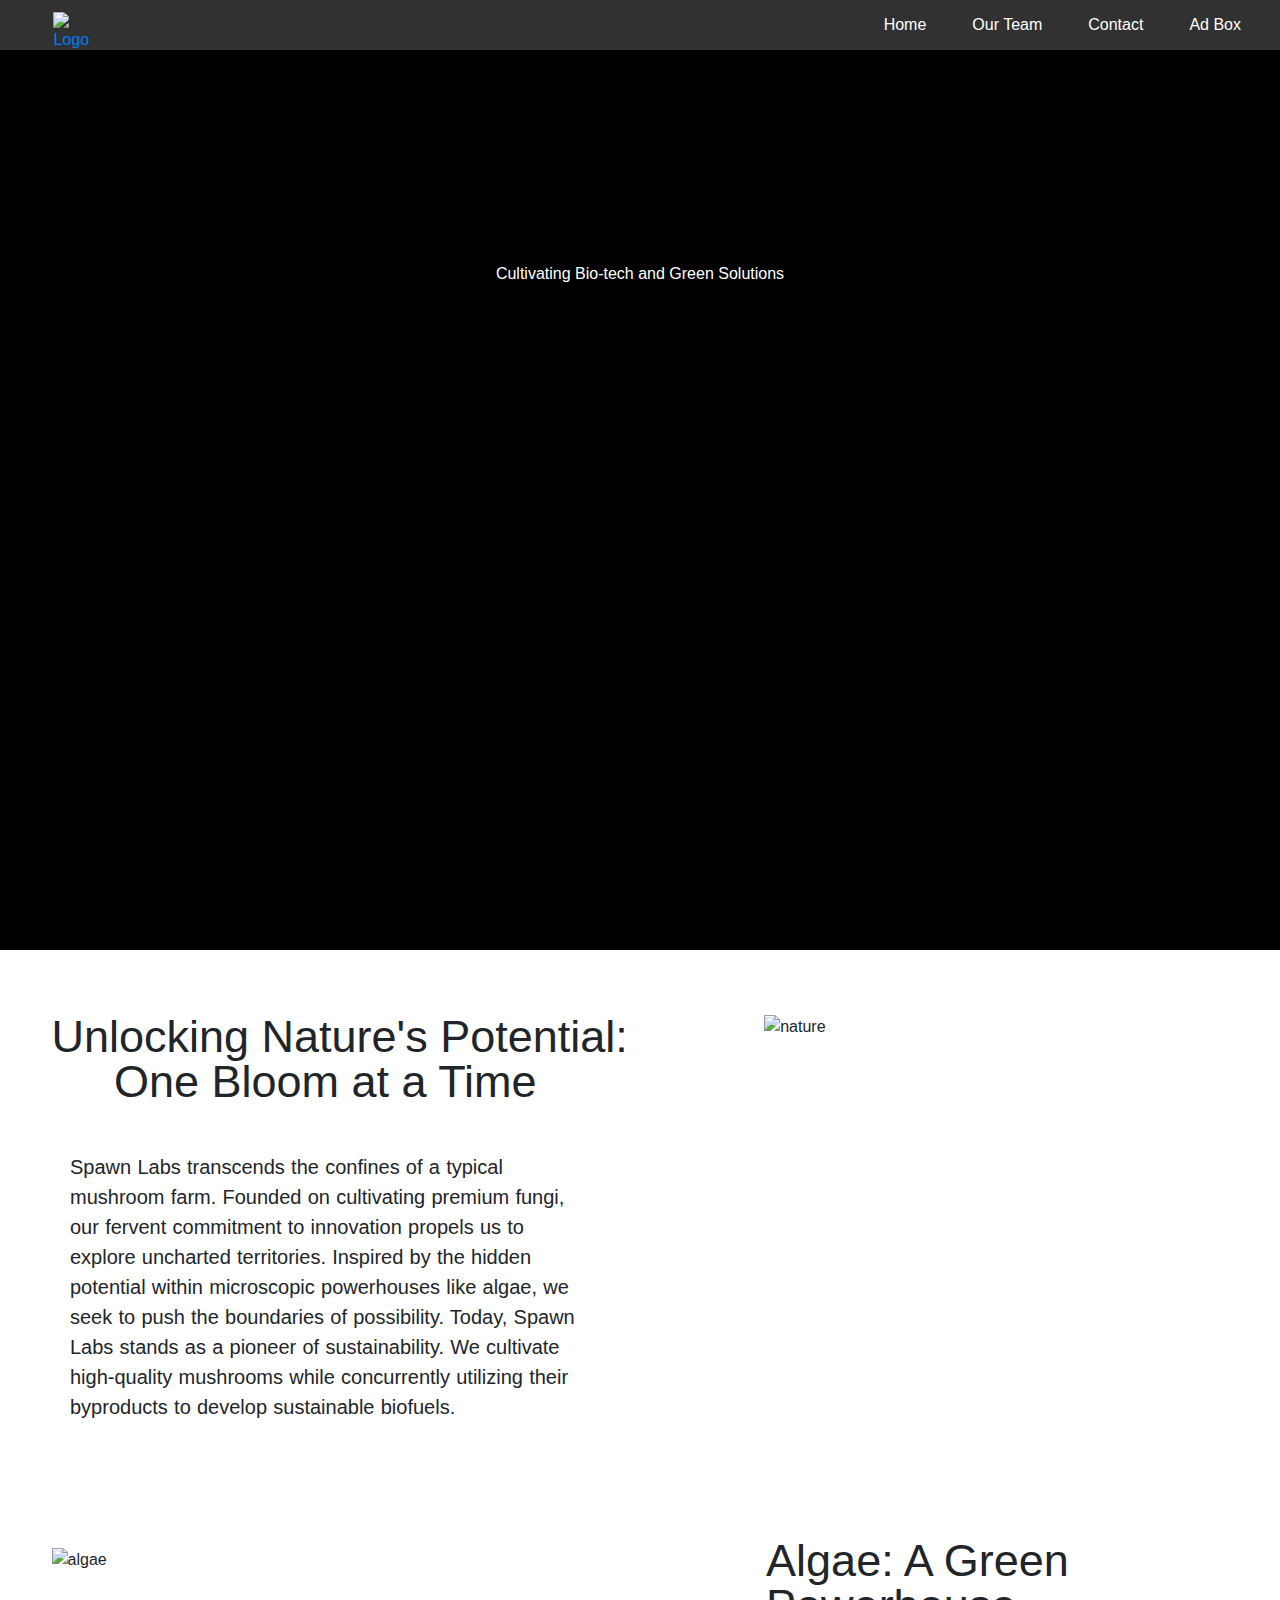
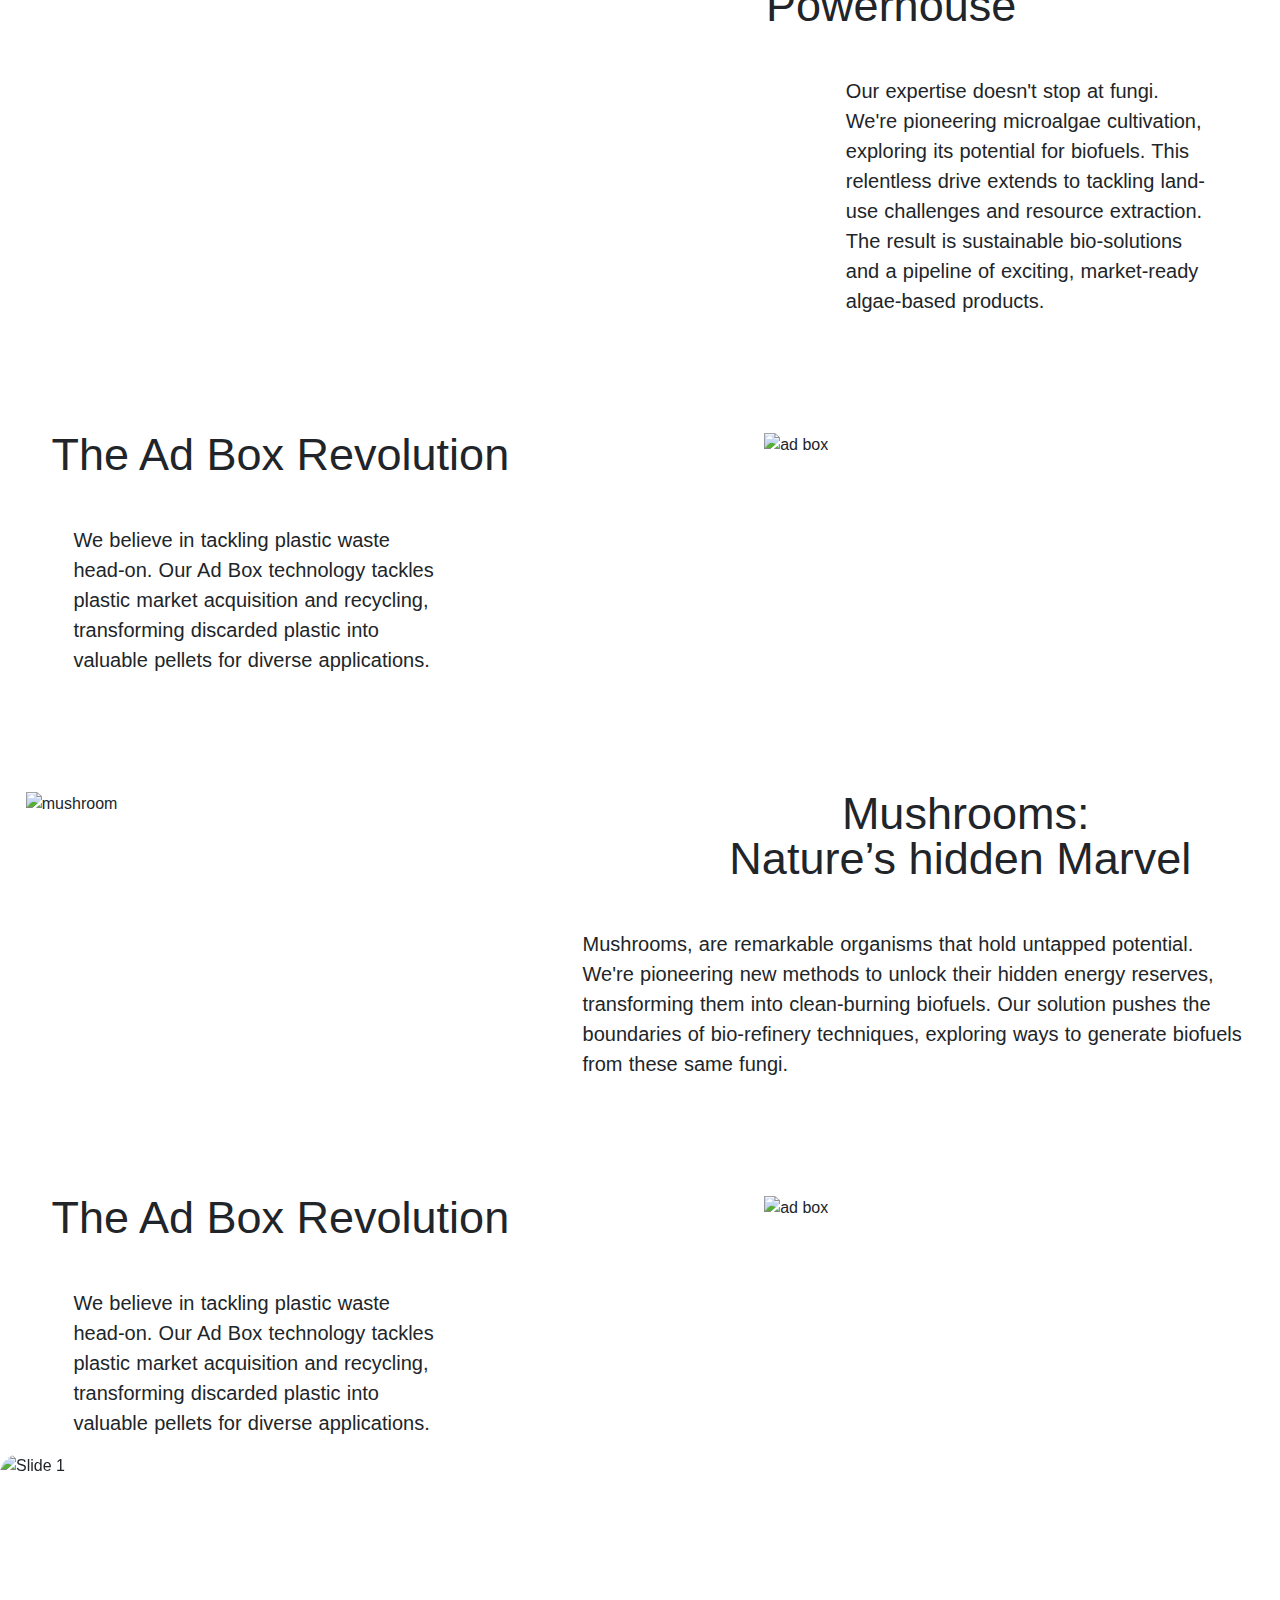
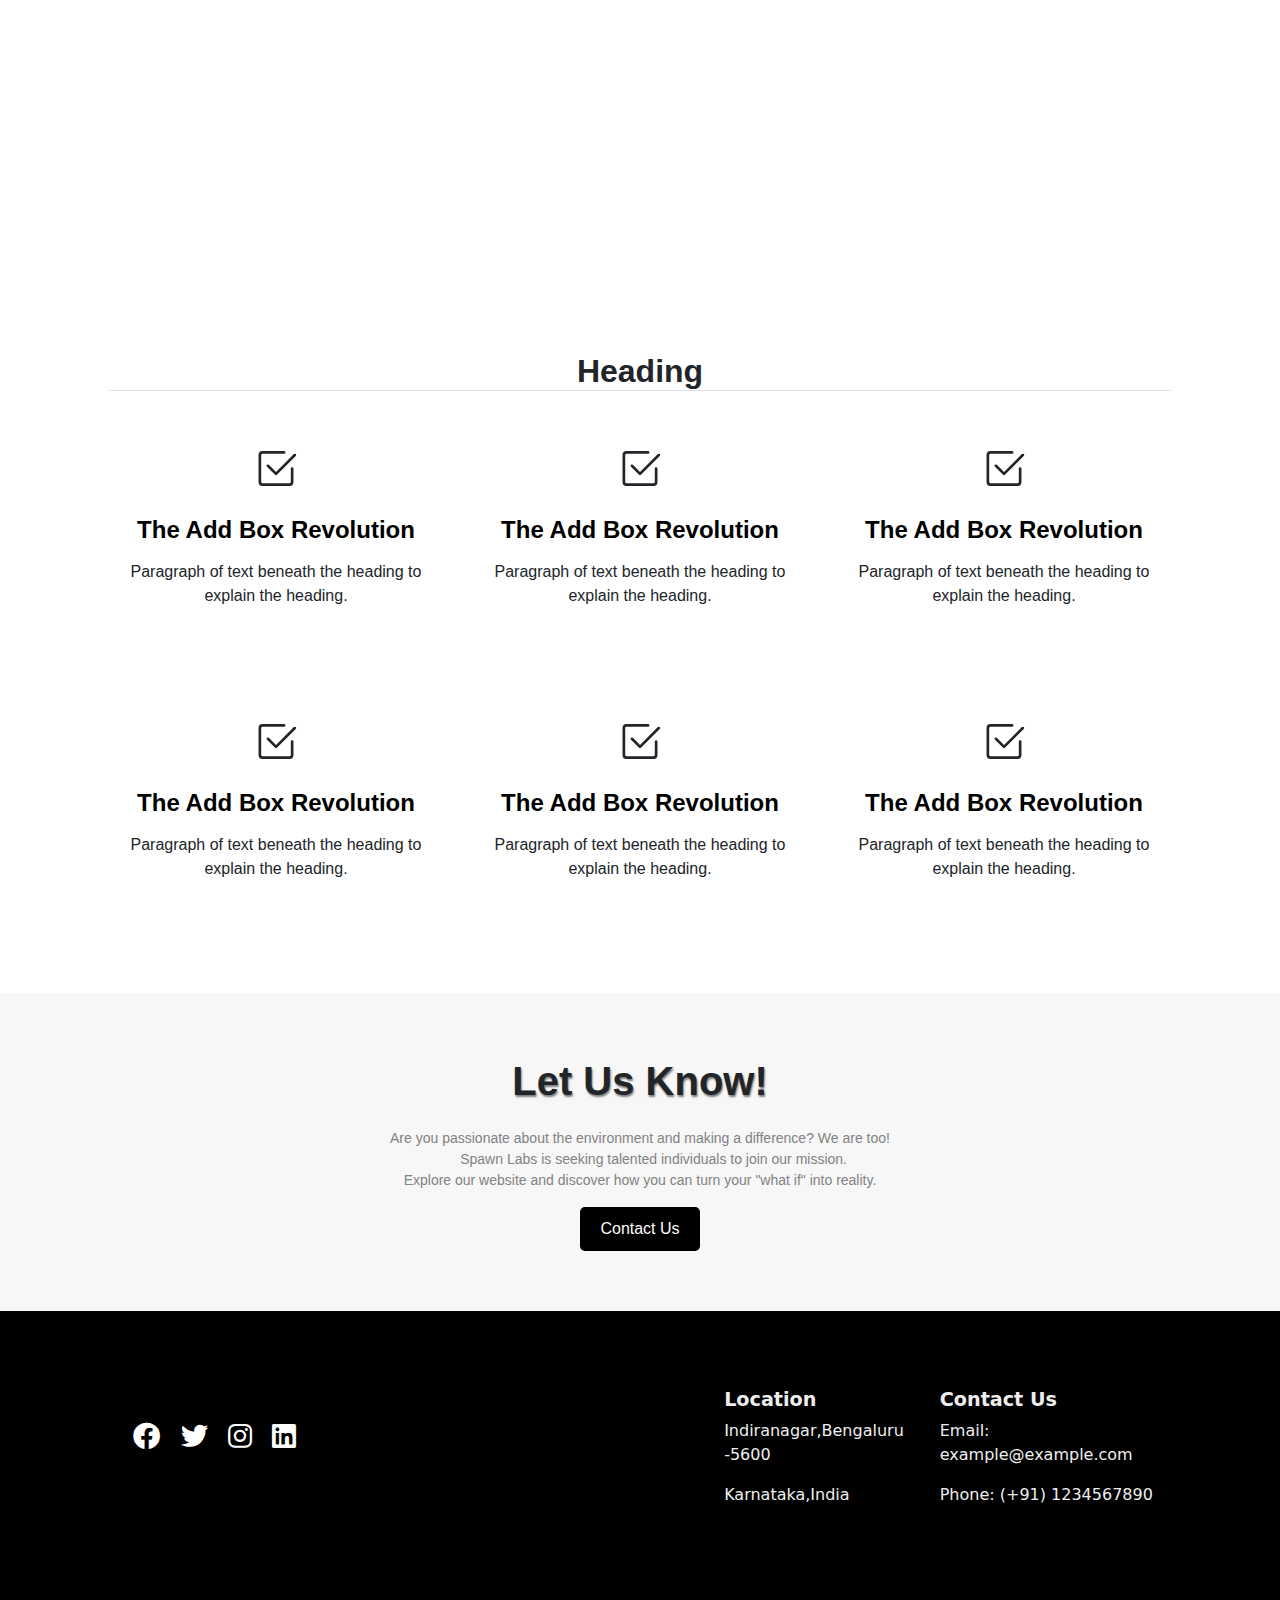
==== Spawn-Labs-master/index.html @ d66b2ddc "Merge pull request #2 from Aayush-Pandey05/main" ====
<!DOCTYPE html>
<html lang="en">

<head>
  <meta charset="UTF-8">
  <meta name="viewport" content="width=device-width, initial-scale=1.0">
  <title>Spawn Labs - Organic Mushrooms</title>
  <link href="https://cdn.jsdelivr.net/npm/bootstrap@5.3.3/dist/css/bootstrap.min.css" rel="stylesheet"
    integrity="sha384-QWTKZyjpPEjISv5WaRU9OFeRpok6YctnYmDr5pNlyT2bRjXh0JMhjY6hW+ALEwIH" crossorigin="anonymous">
  <link rel="stylesheet" href="main.css">
  <link href="https://cdn.jsdelivr.net/npm/tailwindcss@2.2.7/dist/tailwind.min.css" rel="stylesheet">
  <link rel="stylesheet" href="https://cdnjs.cloudflare.com/ajax/libs/font-awesome/5.15.4/css/all.min.css">
  <link rel="stylesheet" href="https://cdnjs.cloudflare.com/ajax/libs/animate.css/4.1.1/animate.min.css">
  <link rel="stylesheet" href="footer.cs">
  <link href="https://cdn.jsdelivr.net/npm/bootstrap@5.3.3/dist/css/bootstrap.min.css" rel="stylesheet" 
    integrity="sha384-QWTKZyjpPEjISv5WaRU9OFeRpok6YctnYmDr5pNlyT2bRjXh0JMhjY6hW+ALEwIH" crossorigin="anonymous">
  <link rel="stylesheet" href="landing.css">
  <link rel="stylesheet" href="https://stackpath.bootstrapcdn.com/bootstrap/4.5.2/css/bootstrap.min.css">
  <link rel="stylesheet" href="stylesheet.css" />

</head>

<body>

  <!-- Header Section -->
  <div class="nav">
    <nav class="navbar">
        <a href="index.html" class="navbar-logo">
            <img src="images/spawn_lab_icon.png" alt="Logo">
        </a>
        <div class="nav-links">
            <a href="index.html">Home</a>
            
            <a href="meetTeam.html">Our Team</a>
            <a href="contactus.html">Contact</a>
            <a href="adbox.html">Ad Box</a>

        </div>
    </nav>
</div>

  <!-- Hero Section -->
  <section class="main" style="background-color: black;">
    <div class="logo">
      <img src="./images/spawn labs logo.png" alt="" class="img">
    </div>
    <div class="main_text">
      <div class="container mx-auto text-white text-center">
        <p class="text-4xl animate__animated animate__fadeInDown">Cultivating Bio-tech and Green Solutions</p>
        <!-- <button class="bg-green-500 hover:bg-green-600 text-white font-bold py-2 px-4 mt-4 rounded">Get Started</button> -->
      </div>
    </div>
  </section>

  <!-- Feature Section -->
  <div class="feature-section">
    <div class="row featurette nature-cont">
      <div class="col-md-7  nature-potential">
        <h2 class="featurette-heading fw-normal lh-1">
          Unlocking Nature's Potential:<br>&nbsp;&nbsp;&nbsp;&nbsp;&nbsp;One Bloom at a Time</br>
        </h2>
        <p class="lead nature-para">
          Spawn Labs transcends the confines of a typical mushroom farm. Founded
          on cultivating premium fungi, our fervent commitment to innovation
          propels us to explore uncharted territories. Inspired by the hidden
          potential within microscopic powerhouses like algae, we seek to push
          the boundaries of possibility. Today, Spawn Labs stands as a pioneer
          of sustainability. We cultivate high-quality mushrooms while
          concurrently utilizing their byproducts to develop sustainable
          biofuels.
        </p>
      </div>
      <div class="col-md-5">
        <img src="/Spawn-Labs-Tech/Spawn-Labs-master/images/unlocking nature's potential.png" alt="nature">
      </div>
    </div>
    <div class="row featurette algae-powerhouse">
      <div class="col-md-7 order-md-2 ">
        <h2 class="featurette-heading fw-normal lh-1">Algae: A Green Powerhouse</h2>
        <p class="lead algae">Our expertise doesn't stop at fungi. We're pioneering microalgae cultivation, exploring
          its
          potential for biofuels. This relentless drive extends to tackling land-use challenges and resource extraction.
          The result is sustainable bio-solutions and a pipeline of exciting, market-ready algae-based products.</p>
      </div>
      <div class="col-md-5 order-md-1">
        <img class="picalgae" src="./images/algae.png" alt="algae">
      </div>
    </div>
    <div class="row featurette add-cont">
      <div class="col-md-7 add-box">
        <h2 class="featurette-heading fw-normal lh-1">
          The Ad Box Revolution
        </h2>
        <p class="lead ">
          We believe in tackling plastic waste head-on. Our Ad Box technology tackles plastic market acquisition and
          recycling, transforming discarded plastic into valuable pellets for diverse applications.
        </p>
      </div>
      <div class="col-md-5">
        <img src="./images/Plant in a bottle.png" alt="ad box">
      </div>
    </div>
    <div class="row featurette mushroom-cont">
      <div class="col-md-7 order-md-2 mushroom-section">
        <h2 class="featurette-heading fw-normal lh-1">
          &nbsp;&nbsp;&nbsp;&nbsp;&nbsp;&nbsp;&nbsp;&nbsp;&nbsp;Mushrooms:<br>Nature’s hidden Marvel</br></h2>
        <p class="lead mushroom">
          Mushrooms, are remarkable organisms that hold untapped potential. We're pioneering new methods to unlock their
          hidden energy reserves, transforming them into clean-burning biofuels. Our solution pushes the boundaries of
          bio-refinery techniques, exploring ways to generate biofuels from these same fungi.</p>
      </div>
      <div class="col-md-5 order-md-1">
        <img src="./images/mushroom.png" alt="mushroom" class="mushroom_image">
      </div>
    </div>
  </div>
  <div class="row featurette add-cont">
    <div class="col-md-7 add-box">
      <h2 class="featurette-heading fw-normal lh-1">
        The Ad Box Revolution
      </h2>
      <p class="lead ">
        We believe in tackling plastic waste head-on. Our Ad Box technology tackles plastic market acquisition and
        recycling, transforming discarded plastic into valuable pellets for diverse applications.
      </p>
    </div>
    <div class="col-md-5">
      <img src="./images/" alt="ad box">
    </div>
  </div>

  <!-- carousel -->
  <div
      id="carouselExampleIndicators"
      class="carousel slide"
      data-ride="carousel"
    >
      <div class="carousel-inner">
        <div class="carousel-item active">
          <img
            class="d-block w-100"
            src="https://via.placeholder.com/1200x600?text=Slide+1"
            alt="Slide 1"
          />
        </div>
        <div class="carousel-item">
          <img
            class="d-block w-100"
            src="https://via.placeholder.com/1200x600?text=Slide+2"
            alt="Slide 2"
          />
        </div>
        <div class="carousel-item">
          <img
            class="d-block w-100"
            src="https://via.placeholder.com/1200x600?text=Slide+3"
            alt="Slide 3"
          />
        </div>
      </div>
      <a
        class="carousel-control-prev"
        href="#carouselExampleIndicators"
        role="button"
        data-slide="prev"
      >
        <span class="carousel-control-prev-icon" aria-hidden="true"></span>
        <span class="sr-only">Previous</span>
      </a>
      <a
        class="carousel-control-next"
        href="#carouselExampleIndicators"
        role="button"
        data-slide="next"
      >
        <span class="carousel-control-next-icon" aria-hidden="true"></span>
        <span class="sr-only">Next</span>
      </a>
    </div>

    <!-- Bootstrap JS -->
    <script src="https://code.jquery.com/jquery-3.5.1.slim.min.js"></script>
    <script src="https://cdn.jsdelivr.net/npm/@popperjs/core@2.5.4/dist/umd/popper.min.js"></script>
    <script src="https://stackpath.bootstrapcdn.com/bootstrap/4.5.2/js/bootstrap.min.js"></script>
    <!-- Custom JS -->
    <script src="script.js"></script>


  <!-- Testimonial Section -->
  <div style="display: block;">
    <div class="container" style="background-color:white;">
      <div class="container px-4 py-5 text-center" id="icon-grid">
        <h2 class=" fw-bold border-bottom">Heading</h2>

        <div class="row row-cols-1 row-cols-md-3 g-4 py-5">
          <div class="col text-center d-flex flex-column align-items-center">
            <svg xmlns="http://www.w3.org/2000/svg" width="44" height="43" fill="currentColor"
              class="bi bi-check2-square mb-3" viewBox="0 0 16 16">
              <path
                d="M3 14.5A1.5 1.5 0 0 1 1.5 13V3A1.5 1.5 0 0 1 3 1.5h8a.5.5 0 0 1 0 1H3a.5.5 0 0 0-.5.5v10a.5.5 0 0 0 .5.5h10a.5.5 0 0 0 .5-.5V8a.5.5 0 0 1 1 0v5a1.5 1.5 0 0 1-1.5 1.5z" />
              <path
                d="m8.354 10.354 7-7a.5.5 0 0 0-.708-.708L8 9.293 5.354 6.646a.5.5 0 1 0-.708.708l3 3a.5.5 0 0 0 .708 0" />
            </svg>
            <div style="padding-top: 10px;">
              <h3 style="padding-bottom: 15px;" class="fw-bold mb-0 fs-4 text-body-emphasis">The Add Box Revolution</h3>
              <p>Paragraph of text beneath the heading to explain the heading.</p>
            </div>
          </div>
          <div class="col text-center d-flex flex-column align-items-center">
            <svg xmlns="http://www.w3.org/2000/svg" width="44" height="43" fill="currentColor"
              class="bi bi-check2-square mb-3" viewBox="0 0 16 16">
              <path
                d="M3 14.5A1.5 1.5 0 0 1 1.5 13V3A1.5 1.5 0 0 1 3 1.5h8a.5.5 0 0 1 0 1H3a.5.5 0 0 0-.5.5v10a.5.5 0 0 0 .5.5h10a.5.5 0 0 0 .5-.5V8a.5.5 0 0 1 1 0v5a1.5 1.5 0 0 1-1.5 1.5z" />
              <path
                d="m8.354 10.354 7-7a.5.5 0 0 0-.708-.708L8 9.293 5.354 6.646a.5.5 0 1 0-.708.708l3 3a.5.5 0 0 0 .708 0" />
            </svg>
            <div style="padding-top: 10px;">
              <h3 style="padding-bottom: 15px;" class="fw-bold mb-0 fs-4 text-body-emphasis">The Add Box Revolution</h3>
              <p>Paragraph of text beneath the heading to explain the heading.</p>
            </div>
          </div>
          <div class="col text-center d-flex flex-column align-items-center">
            <svg xmlns="http://www.w3.org/2000/svg" width="44" height="43" fill="currentColor"
              class="bi bi-check2-square mb-3" viewBox="0 0 16 16">
              <path
                d="M3 14.5A1.5 1.5 0 0 1 1.5 13V3A1.5 1.5 0 0 1 3 1.5h8a.5.5 0 0 1 0 1H3a.5.5 0 0 0-.5.5v10a.5.5 0 0 0 .5.5h10a.5.5 0 0 0 .5-.5V8a.5.5 0 0 1 1 0v5a1.5 1.5 0 0 1-1.5 1.5z" />
              <path
                d="m8.354 10.354 7-7a.5.5 0 0 0-.708-.708L8 9.293 5.354 6.646a.5.5 0 1 0-.708.708l3 3a.5.5 0 0 0 .708 0" />
            </svg>
            <div style="padding-top: 10px;">
              <h3 style="padding-bottom: 15px;" class="fw-bold mb-0 fs-4 text-body-emphasis">The Add Box Revolution</h3>
              <p>Paragraph of text beneath the heading to explain the heading.</p>
            </div>
          </div>
        </div>

        <div class="row row-cols-1 row-cols-md-3 g-4 py-5">
          <div class="col text-center d-flex flex-column align-items-center">
            <svg xmlns="http://www.w3.org/2000/svg" width="44" height="43" fill="currentColor"
              class="bi bi-check2-square mb-3" viewBox="0 0 16 16">
              <path
                d="M3 14.5A1.5 1.5 0 0 1 1.5 13V3A1.5 1.5 0 0 1 3 1.5h8a.5.5 0 0 1 0 1H3a.5.5 0 0 0-.5.5v10a.5.5 0 0 0 .5.5h10a.5.5 0 0 0 .5-.5V8a.5.5 0 0 1 1 0v5a1.5 1.5 0 0 1-1.5 1.5z" />
              <path
                d="m8.354 10.354 7-7a.5.5 0 0 0-.708-.708L8 9.293 5.354 6.646a.5.5 0 1 0-.708.708l3 3a.5.5 0 0 0 .708 0" />
            </svg>
            <div style="padding-top: 10px;">
              <h3 style="padding-bottom: 15px;" class="fw-bold mb-0 fs-4 text-body-emphasis">The Add Box Revolution</h3>
              <p>Paragraph of text beneath the heading to explain the heading.</p>
            </div>
          </div>
          <div class="col text-center d-flex flex-column align-items-center">
            <svg xmlns="http://www.w3.org/2000/svg" width="44" height="43" fill="currentColor"
              class="bi bi-check2-square mb-3" viewBox="0 0 16 16">
              <path
                d="M3 14.5A1.5 1.5 0 0 1 1.5 13V3A1.5 1.5 0 0 1 3 1.5h8a.5.5 0 0 1 0 1H3a.5.5 0 0 0-.5.5v10a.5.5 0 0 0 .5.5h10a.5.5 0 0 0 .5-.5V8a.5.5 0 0 1 1 0v5a1.5 1.5 0 0 1-1.5 1.5z" />
              <path
                d="m8.354 10.354 7-7a.5.5 0 0 0-.708-.708L8 9.293 5.354 6.646a.5.5 0 1 0-.708.708l3 3a.5.5 0 0 0 .708 0" />
            </svg>
            <div style="padding-top: 10px;">
              <h3 style="padding-bottom: 15px;" class="fw-bold mb-0 fs-4 text-body-emphasis">The Add Box Revolution</h3>
              <p> Paragraph of text beneath the heading to explain the heading.</p>
            </div>
          </div>
          <div class="col text-center d-flex flex-column align-items-center">
            <svg xmlns="http://www.w3.org/2000/svg" width="44" height="43" fill="currentColor"
              class="bi bi-check2-square mb-3" viewBox="0 0 16 16">
              <path
                d="M3 14.5A1.5 1.5 0 0 1 1.5 13V3A1.5 1.5 0 0 1 3 1.5h8a.5.5 0 0 1 0 1H3a.5.5 0 0 0-.5.5v10a.5.5 0 0 0 .5.5h10a.5.5 0 0 0 .5-.5V8a.5.5 0 0 1 1 0v5a1.5 1.5 0 0 1-1.5 1.5z" />
              <path
                d="m8.354 10.354 7-7a.5.5 0 0 0-.708-.708L8 9.293 5.354 6.646a.5.5 0 1 0-.708.708l3 3a.5.5 0 0 0 .708 0" />
            </svg>
            <div style="padding-top: 10px;">
              <h3 style="padding-bottom: 15px;" class="fw-bold mb-0 fs-4 text-body-emphasis ">The Add Box Revolution
              </h3>
              <p>Paragraph of text beneath the heading to explain the heading.</p>
            </div>
          </div>
        </div>
      </div>
    </div>
  </div>
   <!-- let us know -->
  <div class="luk">
    <h1>Let Us Know!</h1>
    <pre>
Are you passionate about the environment and making a difference? We are too!
       Spawn Labs is seeking talented individuals to join our mission.
Explore our website and discover how you can turn your "what if" into reality.
</pre>
    <button>Contact Us</button>
    
    
  </div>

  <!-- Footer Section -->

  <div>
    <div class="footer-main">

      <div class="footer-icons">

          <a href="https://www.facebook.com/" target="blank"><i class="fab fa-facebook"></i></a>
          <a href="https://x.com/" target="blank"><i class="fab fa-twitter"></i></a>
          <a href="https://www.instagram.com/" target="blank"><i class="fab fa-instagram"></i> </a>
          <a href="https://www.linkedin.com/" target="blank"><i class="fab fa-linkedin"></i></a>

      </div>


      <div class="footer-content">
          <div class="footer-box4">
              <h2 class="footer-heading" style="text-align: left;"> Location</h2>
              <p class="footer-details">Indiranagar,Bengaluru -5600</p>
              <p class="footer-details">Karnataka,India</p>
          </div>
          <div class="footer-box5">
              <!-- Add your new content here -->
              <h2 class="footer-heading" style="text-align: left;"> Contact Us</h2>
              <p class="footer-details">Email: example@example.com</p>
              <p class="footer-details">Phone: (+91) 1234567890</p>
          </div>
      </div>
  </div>
  <script src="https://cdn.jsdelivr.net/npm/bootstrap@5.3.3/dist/js/bootstrap.bundle.min.js"
    integrity="sha384-YvpcrYf0tY3lHB60NNkmXc5s9fDVZLESaAA55NDzOxhy9GkcIdslK1eN7N6jIeHz"
    crossorigin="anonymous"></script>
</body>

</html>


</body>

</html>
---- Spawn-Labs-master/landing.css ----
.body {
  overflow-x: hidden;
}
.our-team {
  background-color: #ffffff;
  display: flex;
  flex-direction: row;
  justify-content: center;
  width: 100%;
}

.our-team .overlap-wrapper {
  background-color: #ffffff;
  overflow: hidden;
  width: 1440px;
  height: 1142px;
}

.our-team .overlap {
  position: relative;
  width: 1645px;
  height: 1190px;
  left: -93px;
}

.our-team .rectangle {
  width: 1440px;
  height: 1133px;
  top: 9px;
  left: 93px;
  position: absolute;
  object-fit: cover;
}


.our-team .items {
  display: flex;
  flex-direction: column;
  width: 187px;
  align-items: flex-end;
  justify-content: center;
  gap: var(--variable-collection-spacing-s);
  position: absolute;
  top: 48px;
  left: 811px;
}

.our-team .text-wrapper {
  position: relative;
  align-self: stretch;
  margin-top: -1px;
  font-family: var(--small-text-font-family);
  font-weight: var(--small-text-font-weight);
  color: #ffffff;
  font-size: var(--small-text-font-size);
  letter-spacing: var(--small-text-letter-spacing);
  line-height: var(--small-text-line-height);
  font-style: var(--small-text-font-style);
}

.our-team .div {
  position: relative;
  align-self: stretch;
  font-family: var(--small-text-font-family);
  font-weight: var(--small-text-font-weight);
  color: #ffffff;
  font-size: var(--small-text-font-size);
  letter-spacing: var(--small-text-letter-spacing);
  line-height: var(--small-text-line-height);
  font-style: var(--small-text-font-style);
}

.our-team .items-2 {
  display: flex;
  flex-direction: column;
  width: 187px;
  align-items: flex-end;
  justify-content: center;
  gap: var(--variable-collection-spacing-s);
  position: absolute;
  top: 48px;
  left: 1108px;
}

.our-team .social-icons {
  top: 176px;
  left: 80px;
  display: inline-flex;
  align-items: flex-start;
  gap: var(--variable-collection-spacing-XS);
  position: absolute;
}

.our-team .buttons-icon {
  position: relative;
  width: 40px;
  height: 40px;
  border-radius: 4px;
}

.our-team .icon {
  position: relative;
  width: 24px;
  height: 24px;
  top: 8px;
  left: 8px;
}

.our-team .img {
  position: absolute;
  width: 20px;
  height: 20px;
  top: -72px;
  left: 193px;
}

.our-team .icon-2 {
  position: absolute;
  width: 18px;
  height: 18px;
  top: -71px;
  left: 194px;
}

.our-team .icon-3 {
  position: absolute;
  width: 20px;
  height: 14px;
  top: -69px;
  left: 193px;
}

.our-team .divider {
  position: absolute;
  width: 1280px;
  height: 1px;
  top: 0;
  left: 80px;
  object-fit: cover;
}

.our-team .section {
  display: flex;
  flex-direction: column;
  width: 1951px;
  align-items: flex-start;
  position: absolute;
  top: 911px;
  left: -1279px;
}

.our-team .container {
  position: absolute;
  width: 1951px;
  height: 1000px;
  top: 0;
  left: 0;
}

.our-team .background {
  width: 1920px;
  height: 1000px;
  background-color: #cccccc;
}

.our-team .container-2 {
  position: relative;
  align-self: stretch;
  width: 100%;
  height: 1000px;
}

.our-team .margin {
  display: flex;
  flex-direction: column;
  width: 1450px;
  align-items: flex-start;
  padding: 141px 0px 17px 470px;
  position: absolute;
  top: 0;
  left: 0;
}

.our-team .heading-wrapper {
  display: flex;
  flex-direction: column;
  width: 980px;
  align-items: flex-start;
  position: relative;
  flex: 0 0 auto;
}

.our-team .heading {
  display: flex;
  flex-direction: column;
  align-items: center;
  padding: 0px 320.02px 0px 320px;
  position: relative;
  align-self: stretch;
  width: 100%;
  flex: 0 0 auto;
}

.our-team .text-wrapper-2 {
  position: relative;
  align-self: stretch;
  margin-top: -1px;
  font-family: "Inter", Helvetica;
  font-weight: 400;
  color: #2f2e2e;
  font-size: 47.8px;
  text-align: center;
  letter-spacing: 0;
  line-height: normal;
}

.our-team .horizontal-border-wrapper {
  width: 500px;
  height: 15px;
  padding: 0px 0px 10px 470px;
  top: 232px;
  left: 475px;
  display: flex;
  flex-direction: column;
  align-items: flex-start;
  position: absolute;
}

.our-team .horizontal-border {
  position: relative;
  width: 30px;
  height: 5px;
  border-top-width: 3px;
  border-top-style: solid;
  border-color: #2f2e2e;
}

.our-team .container-wrapper {
  width: 1951px;
  top: 278px;
  left: 0;
  display: flex;
  flex-direction: column;
  align-items: flex-start;
  position: absolute;
}

.our-team .list-wrapper {
  position: relative;
  align-self: stretch;
  width: 100%;
  height: 730px;
  overflow: hidden;
}

.our-team .list {
  position: relative;
  width: 2005px;
  height: 630px;
  left: -27px;
}

.our-team .listitem {
  display: flex;
  flex-direction: column;
  width: 403px;
  align-items: flex-start;
  position: absolute;
  top: 50px;
  left: 534px;
}

.our-team .container-3 {
  position: absolute;
  width: 403px;
  height: 627px;
  top: 0;
  left: 0;
  background-color: #cbcbcbcc;
}

.our-team .container-4 {
  position: relative;
  align-self: stretch;
  width: 100%;
  height: 627px;
}

.our-team .div-wrapper {
  width: 403px;
  height: 377px;
  padding: 0px 0px 43px;
  top: 0;
  left: 1px;
  display: flex;
  flex-direction: column;
  align-items: flex-start;
  position: absolute;
}

.our-team .wow-image-wrapper {
  display: flex;
  flex-direction: column;
  width: 403px;
  height: 334px;
  align-items: flex-start;
  justify-content: center;
  position: relative;
}

.our-team .wow-image {
  display: flex;
  flex-direction: column;
  align-items: flex-start;
  position: relative;
  flex: 1;
  align-self: stretch;
  width: 100%;
  flex-grow: 1;
}

.our-team .div-2 {
  position: relative;
  max-width: 403px;
  width: 403px;
  height: 334px;
  background-image: url(./img/tialak-edited-jpg.png);
  background-size: cover;
  background-position: 50% 50%;
}

.our-team .margin-2 {
  width: 356px;
  min-height: 27px;
  padding: 0px 0px 2px;
  top: 377px;
  left: 31px;
  display: flex;
  flex-direction: column;
  align-items: flex-start;
  position: absolute;
}

.our-team .container-5 {
  display: flex;
  flex-direction: column;
  width: 356px;
  min-height: 25px;
  align-items: flex-start;
  padding: 0px 0px 4px;
  position: relative;
  flex: 0 0 auto;
}

.our-team .container-6 {
  display: flex;
  flex-direction: column;
  align-items: flex-start;
  position: relative;
  align-self: stretch;
  width: 100%;
  flex: 0 0 auto;
}

.our-team .CEO-founder {
  position: relative;
  align-self: stretch;
  margin-top: -1px;
  font-family: "Inter", Helvetica;
  font-weight: 400;
  color: #2f2e2e;
  font-size: 14.8px;
  letter-spacing: 0;
  line-height: normal;
}

.our-team .margin-3 {
  width: 338px;
  min-height: 48px;
  padding: 0px 0px 30px;
  top: 404px;
  left: 31px;
  display: flex;
  flex-direction: column;
  align-items: flex-start;
  position: absolute;
}

.our-team .container-7 {
  display: flex;
  flex-direction: column;
  width: 338px;
  min-height: 18px;
  align-items: flex-start;
  position: relative;
  flex: 0 0 auto;
}

.our-team .text-wrapper-3 {
  position: relative;
  align-self: stretch;
  margin-top: -1px;
  color: #2f2e2e;
  font-size: 18.8px;
  letter-spacing: 0;
  font-family: "Inter", Helvetica;
  font-weight: 400;
  line-height: normal;
}

.our-team .margin-4 {
  width: 338px;
  min-height: 93px;
  padding: 0px 0px 51px;
  top: 459px;
  left: 31px;
  display: flex;
  flex-direction: column;
  align-items: flex-start;
  position: absolute;
}

.our-team .container-8 {
  display: flex;
  flex-direction: column;
  width: 338px;
  min-height: 42px;
  align-items: flex-start;
  position: relative;
  flex: 0 0 auto;
}

.our-team .add-a-short-bio-for {
  position: relative;
  align-self: stretch;
  margin-top: -1px;
  font-family: "Inter", Helvetica;
  font-weight: 400;
  color: #2f2e2e;
  font-size: 14.2px;
  letter-spacing: 0;
  line-height: 24px;
}

.our-team .margin-5 {
  width: 88px;
  height: 69px;
  padding: 0px 0px 33px;
  top: 558px;
  left: 30px;
  display: flex;
  flex-direction: column;
  align-items: flex-start;
  position: absolute;
}

.our-team .list-social-bar-wrapper {
  position: relative;
  width: 88px;
  height: 36px;
}

.our-team .list-social-bar {
  display: flex;
  width: 88px;
  height: 36px;
  align-items: flex-start;
  gap: 16px;
  position: relative;
}

.our-team .item {
  position: relative;
  width: 36px;
}

.our-team .listitem-2 {
  display: flex;
  flex-direction: column;
  width: 403px;
  align-items: flex-start;
  position: absolute;
  top: 50px;
  left: 1037px;
}

.our-team .container-9 {
  position: absolute;
  width: 403px;
  height: 630px;
  top: 0;
  left: 0;
  background-color: #cbcbcbcc;
}

.our-team .container-10 {
  position: relative;
  align-self: stretch;
  width: 100%;
  height: 630px;
}

.our-team .overlap-group {
  position: absolute;
  width: 403px;
  height: 462px;
  top: 0;
  left: 1px;
}

.our-team .margin-6 {
  width: 403px;
  height: 377px;
  padding: 0px 0px 43px;
  top: 0;
  left: 0;
  display: flex;
  flex-direction: column;
  align-items: flex-start;
  position: absolute;
}

.our-team .margin-7 {
  width: 356px;
  min-height: 27px;
  padding: 0px 0px 2px;
  top: 376px;
  left: 30px;
  display: flex;
  flex-direction: column;
  align-items: flex-start;
  position: absolute;
}

.our-team .container-11 {
  display: flex;
  flex-direction: column;
  width: 356px;
  min-height: 25px;
  align-items: flex-start;
  padding: 0px 0px 2.61px;
  position: relative;
  flex: 0 0 auto;
}

.our-team .CEO-co-founder-wrapper {
  display: flex;
  flex-direction: column;
  align-items: flex-start;
  padding: 0px 0px 0.69px;
  position: relative;
  align-self: stretch;
  width: 100%;
  flex: 0 0 auto;
}

.our-team .CEO-co-founder {
  position: relative;
  align-self: stretch;
  margin-top: -1px;
  font-family: "Inter", Helvetica;
  font-weight: 400;
  color: #2f2e2e;
  font-size: 14.5px;
  letter-spacing: 0;
  line-height: 22.4px;
}

.our-team .margin-8 {
  width: 338px;
  min-height: 48px;
  padding: 0px 0px 30px;
  top: 404px;
  left: 30px;
  display: flex;
  flex-direction: column;
  align-items: flex-start;
  position: absolute;
}

.our-team .text-wrapper-4 {
  position: relative;
  align-self: stretch;
  margin-top: -1px;
  color: #2f2e2e;
  font-size: 18.9px;
  letter-spacing: 0;
  line-height: 28px;
  font-family: "Inter", Helvetica;
  font-weight: 400;
}

.our-team .margin-9 {
  width: 338px;
  min-height: 93px;
  padding: 0px 0px 51px;
  top: 462px;
  left: 31px;
  display: flex;
  flex-direction: column;
  align-items: flex-start;
  position: absolute;
}

.our-team .margin-10 {
  width: 88px;
  height: 69px;
  padding: 0px 0px 33px;
  top: 561px;
  left: 30px;
  display: flex;
  flex-direction: column;
  align-items: flex-start;
  position: absolute;
}

.our-team .phone-call {
  position: absolute;
  width: 24px;
  height: 24px;
  top: 96px;
  left: 1074px;
}

.our-team .social-icon {
  position: absolute;
  width: 24px;
  height: 24px;
  top: 144px;
  left: 1074px;
}

.our-team .component-frame {
  position: absolute;
  width: 1626px;
  height: 897px;
  top: 170px;
  left: 0;
}

.our-team .container-12 {
  display: flex;
  width: 1494px;
  align-items: flex-start;
  gap: 21px;
  position: relative;
  top: 173px;
  left: 127px;
  overflow-x: scroll;
}

.our-team .kaashif-ji {
  position: relative;
  width: 324px;
  height: 577px;
}

.our-team .kaashif-meraj {
  position: absolute;
  width: 326px;
  height: 235px;
  top: 342px;
  left: 0;
}

.our-team .overlap-2 {
  position: absolute;
  width: 328px;
  height: 191px;
  top: 0;
  left: 0;
}

.our-team .group {
  height: 91px;
  left: 61px;
  position: absolute;
  width: 267px;
  top: 0;
}

.our-team .overlap-group-2 {
  position: relative;
  width: 263px;
  height: 91px;
}

.our-team .CFO-founder {
  position: absolute;
  width: 218px;
  top: 37px;
  left: 25px;
  font-family: "Inter", Helvetica;
  font-weight: 200;
  color: #000000;
  font-size: 15px;
  letter-spacing: -0.3px;
  line-height: normal;
}

.our-team .text-wrapper-5 {
  position: absolute;
  width: 263px;
  top: 0;
  left: 0;
  color: #000000;
  font-size: 24px;
  letter-spacing: -0.48px;
  font-family: "Inter", Helvetica;
  font-weight: 400;
  line-height: normal;
}

.our-team .p {
  top: 64px;
  position: absolute;
  width: 297px;
  height: 127px;
  left: 0;
  font-family: "Inter", Helvetica;
  font-weight: 400;
  color: #000000;
  font-size: 18px;
  text-align: center;
  letter-spacing: 0;
  line-height: normal;
}

.our-team .social-icons-2 {
  display: inline-flex;
  align-items: flex-start;
  gap: var(--variable-collection-spacing-XS);
  position: absolute;
  top: 195px;
  left: 81px;
}

.our-team .icon-4 {
  position: absolute;
  width: 20px;
  height: 20px;
  top: 2px;
  left: 2px;
}

.our-team .icon-5 {
  position: absolute;
  width: 18px;
  height: 18px;
  top: 3px;
  left: 3px;
}

.our-team .rectangle-2 {
  width: 266px;
  height: 267px;
  top: 0;
  left: 12px;
  position: absolute;
  object-fit: cover;
}

.our-team .tilak-ji {
  position: relative;
  width: 338px;
  height: 567px;
}

.our-team .s-tilak-sagar {
  position: absolute;
  width: 340px;
  height: 236px;
  top: 331px;
  left: 0;
}

.our-team .overlap-group-wrapper {
  height: 58px;
  left: 75px;
  position: absolute;
  width: 267px;
  top: 0;
}

.our-team .overlap-group-3 {
  position: relative;
  width: 263px;
  height: 58px;
}

.our-team .CEO-co-founder-2 {
  position: absolute;
  width: 179px;
  top: 31px;
  left: 6px;
  font-family: "Inter", Helvetica;
  font-weight: 200;
  color: #000000;
  font-size: 15px;
  letter-spacing: -0.3px;
  line-height: normal;
}

.our-team .social-icons-3 {
  top: 196px;
  left: 81px;
  display: inline-flex;
  align-items: flex-start;
  gap: var(--variable-collection-spacing-XS);
  position: absolute;
}

.our-team .text-wrapper-6 {
  top: 65px;
  position: absolute;
  width: 297px;
  height: 127px;
  left: 0;
  font-family: "Inter", Helvetica;
  font-weight: 400;
  color: #000000;
  font-size: 18px;
  text-align: center;
  letter-spacing: 0;
  line-height: normal;
}

.our-team .rectangle-3 {
  width: 263px;
  height: 258px;
  top: 0;
  left: 37px;
  position: absolute;
  object-fit: cover;
}

.our-team .our-team-is-a-unique {
  position: absolute;
  width: 1280px;
  height: 172px;
  top: 165px;
  left: 173px;
  font-family: "Inter", Helvetica;
  font-weight: 400;
  color: #000000;
  font-size: 24px;
  letter-spacing: 0;
  line-height: normal;
}

.our-team .span {
  font-weight: 500;
}

.our-team .text-wrapper-7 {
  font-family: "Inter", Helvetica;
  font-weight: 400;
  color: #000000;
  font-size: 24px;
  letter-spacing: 0;
}

.our-team .meet-the-makers-the {
  position: absolute;
  top: 115px;
  left: 173px;
  font-family: "Inter", Helvetica;
  font-weight: 500;
  color: #000000;
  font-size: 45px;
  letter-spacing: -0.9px;
  line-height: normal;
}

.our-team .frame {
  position: absolute;
  width: 1440px;
  height: 40px;
  top: 0;
  left: 93px;
  background-image: url(./img/rectangle-6.svg);
  background-size: 100% 100%;
}

.our-team .overlap-3 {
  position: absolute;
  width: 270px;
  height: 41px;
  top: -3px;
  left: 1190px;
}

.our-team .contact {
  width: 142px;
  height: 41px;
  top: 0;
  left: 128px;
  color: transparent;
  position: absolute;
  font-family: "Inter", Helvetica;
  font-weight: 600;
  font-size: 15px;
  letter-spacing: 0;
  line-height: normal;
}

.our-team .text-wrapper-8 {
  color: #e3dbdb;
}

.our-team .text-wrapper-9 {
  color: #ffffff;
  font-size: 20px;
}

.our-team .text-wrapper-10 {
  position: absolute;
  width: 165px;
  height: 24px;
  top: 11px;
  left: 0;
  font-family: "Inter", Helvetica;
  font-weight: 600;
  color: #e3dbdb;
  font-size: 15px;
  letter-spacing: 0;
  line-height: normal;
}

.our-team .slice-removebg {
  position: absolute;
  width: 30px;
  height: 33px;
  top: 3px;
  left: 59px;
  object-fit: cover;
}

.our-team .text-wrapper-11 {
  position: absolute;
  width: 91px;
  height: 16px;
  top: 12px;
  left: 1080px;
  font-family: "Inter", Helvetica;
  font-weight: 600;
  color: #e3dbdb;
  font-size: 15px;
  letter-spacing: 0;
  line-height: normal;
  white-space: nowrap;
}

.our-team .text-wrapper-12 {
  width: 63px;
  height: 15px;
  top: 13px;
  left: 990px;
  color: #e3dbdb;
  white-space: nowrap;
  position: absolute;
  font-family: "Inter", Helvetica;
  font-weight: 600;
  font-size: 15px;
  letter-spacing: 0;
  line-height: normal;
}

/* from here style for feature section starts*/
.col-md-7 {
  display: flex;
  justify-content: center;
  align-items: center;
  display: block;
}

.col-md-7 h2 {
  margin-left: 25%;
  font-size: 45px;
}

.col-md-7 p {
  font-family: 'Inter', sans-serif;
}

.lead {
  margin-left: 5%;
  padding-top: 40px;
  font-size: 1.5rem;
}

.algae {
  width: 50%;
  margin-left: 300px;
}

.mushroom {
  margin-right: 5%;
}

.picalgae {
  height: 300px;
  width: 400px;
  margin-top: 10px;
  margin-left: 10%;
}

.mushroom_image {
  margin-left: 5%;
}

.nature-para {
  width: 70%;
  margin-left: 70px;
}

.nature-potential h2 {
  margin-left: 7%;
  font-weight: bolder;
}

.algae-powerhouse h2 {
  margin-left: 30%;
}

.add-box p {
  width: 50%;
  margin-left: 10%;
}

.add-box h2 {
  margin-left: 7%;
}

.add-cont {
  margin-top: 100px;
}

.mushroom-cont {
  margin-top: 100px;
  margin-bottom: 100px;
}

.lead {
  word-spacing: 0.05cap;
  text-align: left;
}

.nature-cont {
  margin-top: 5%;
  margin-bottom: 5%;
}

.algae-powerhouse {
  margin-top: 100px;
}

/*here the style for feature section ends*/

/* Hero section start*/
/* .h-screen bg-cover bg-center flex items-center{ */


.logo {

  display: flex;
  margin-left: auto;
  margin-right: auto;
  justify-content: center;
  width: 50%;
  align-items: center;


}

.main {
  height: 100vh;
  display: block;
  margin-left: auto;
  margin-right: auto;


}

.img {
  margin: auto;
  display: block;
  margin-top: 20%;
  padding-bottom: 10%;
}

.main_text {
  margin-top: 20px;
}

.luk {
  background-color: #f7f7f7;
  text-align: center;
}

.luk>h1 {
  font-size: 40px;
  font-weight: bold;
  font-family: 'Inter', sans-serif;
  padding-top: 5%;
  padding-bottom: 15px;
  text-shadow: 1px 2px 2px rgba(0, 0, 0, 0.497);
}

.luk>pre {
  font-family: 'Inter', sans-serif;
  color: #828282;
  font-size: 24;
}

.luk>button {

  background-color: black;
  color: white;
  padding: 10px 20px;
  border: none;
  border-radius: 5px;
  cursor: pointer;
  margin-bottom: 60px;
}

.luk>button:active {
  background: #1a1a1a;
}

.carousel-item img {
  width: 65%;
  height: 450px;
  object-fit: cover;
}

.carousel-image-container {
  border-radius: 15px;
  /* Adjust the value as needed for the desired curve */
  overflow: hidden;
  box-shadow: 0px 5px 15px rgba(0, 0, 0, 0.3);
  /* Adjust the shadow properties as needed */
  justify-content: center;
}

.carousel-inner img {
  border-radius: 20px;
  /* Match the border radius of the container */
  justify-content: center;
}

/*hero section end*/

/*footer section start*/

/* The .navbar class sets the styles for the navigation bar */
.navbar {
  display: flex;
  align-items: center;
  justify-content: space-between;
  background-color: #292929f5;
  height: 50px;
  overflow: auto;
  position: fixed;
  top: 0;
  width: 100%;
  z-index: 1000;
  overflow: hidden;
  
}

/* The .navbar-logo class sets the styles for the logo inside the navigation bar */
.navbar-logo {
  height: 75%;
  width: 2.5%;
  margin-left: 3.0%;
}

/* The .nav-links class sets the styles for the container of the navigation links */
.nav-links {
  display: flex;
  justify-content: flex-end;
  width: auto;
}
.navbar-logo img {
  /* Set the height of the image to be 100% of the navbar height */
  height: 130%;
}

/* The .nav-links a class sets the styles for the navigation links */
.nav-links a {
  color: #ffffff;
  text-align: center;
  padding: 1px 23px;
  text-decoration: none;
  transition: color 0.3s ease-in-out, background-color 0.3s ease-in-out;
}

/* The .nav-links a:hover class sets the styles for the navigation links when they are hovered over */
.nav-links a:hover {
  color: rgb(255, 255, 255);
  background-color: #1b1b1b7f;
}

/* The .nav class sets the styles for the navigation container */


/* The .nav a class sets the styles for the links inside the navigation container */
.nav a {
  float: right;
  display: block;
}
/* The .footer-main class sets the styles for the main footer */
.footer-main {
  background: #000000;
  width: 100%;
  height: 50%;
  display: flex;
  justify-content: space-between;
  padding: 6%;
}

.footer-icons {
  display: flex;
  justify-content: space-between;
  gap: 20%;
  color: #ffffff;
  padding: 3% 5%;
  
}

/* The .footer-icons class sets the styles for the container of the icons in the footer */
.footer-icons a i {
  color: #ffffff;
  font-size: 170%;
}


/* The .footer-icons a i class sets the styles for the icons in the footer */
.footer-icons a i {
  color: #ffffff;
  font-size: 170%; /* Makes the icons white */
}

/* The .footer-icons a:nth-child(1):hover i class changes the color of the first icon in the footer when it's hovered over */
.footer-icons a:nth-child(1):hover i {
  color: #1877F2;
}

/* The .footer-icons a:nth-child(2):hover i class changes the color of the second icon in the footer when it's hovered over */
.footer-icons a:nth-child(2):hover i {
  color: #1DA1F2;
}

/* The .footer-icons a:nth-child(3):hover i class changes the color of the third icon in the footer when it's hovered over */
.footer-icons a:nth-child(3):hover i {
  color: #C13584;
}

/* The .footer-icons a:nth-child(4):hover i class changes the color of the fourth icon in the footer when it's hovered over */
.footer-icons a:nth-child(4):hover i {
  color: #0A66C2;
}
/* The .footer-space class allows the element to take up the remaining space in the footer */
.footer-space {
  flex-grow: 1;
}


/* The .footer-space class allows the element to take up the remaining space in the footer */
.footer-content {
  display: flex;
  

}

.footer-heading {
  font-family: Segoe, "Segoe UI", "DejaVu Sans", "Trebuchet MS", Verdana, sans-serif;
  color: #eee;
  font-weight: 800;
  font-size: 120%;
  margin-top: 0;
  text-align: center;
}

/* The .footer-heading class sets the styles for the heading in the footer */
.footer-details {
  font-family: Segoe, "Segoe UI", "DejaVu Sans", "Trebuchet MS", Verdana, sans-serif;
  color: #eee;
  font-weight: 100;
  font-size: 100%;
  text-align: left;
}

/* The .footer-details:hover class changes the color and cursor when the footer details are hovered over */
.footer-details:hover {
  color: rgb(255, 255, 255);
  cursor: pointer;
}

/* The .footer-img class sets the styles for the image in the footer */
.footer-img {
  width: 20%;
  border-radius: 50%;
  align-items: center;
}
.footer-box4 {
  width: 45%; /* Adjust the width as needed */
  text-align: left;
}
.footer-box5{

    width: 45%; /* Adjust the width as needed */
    text-align: left;
}
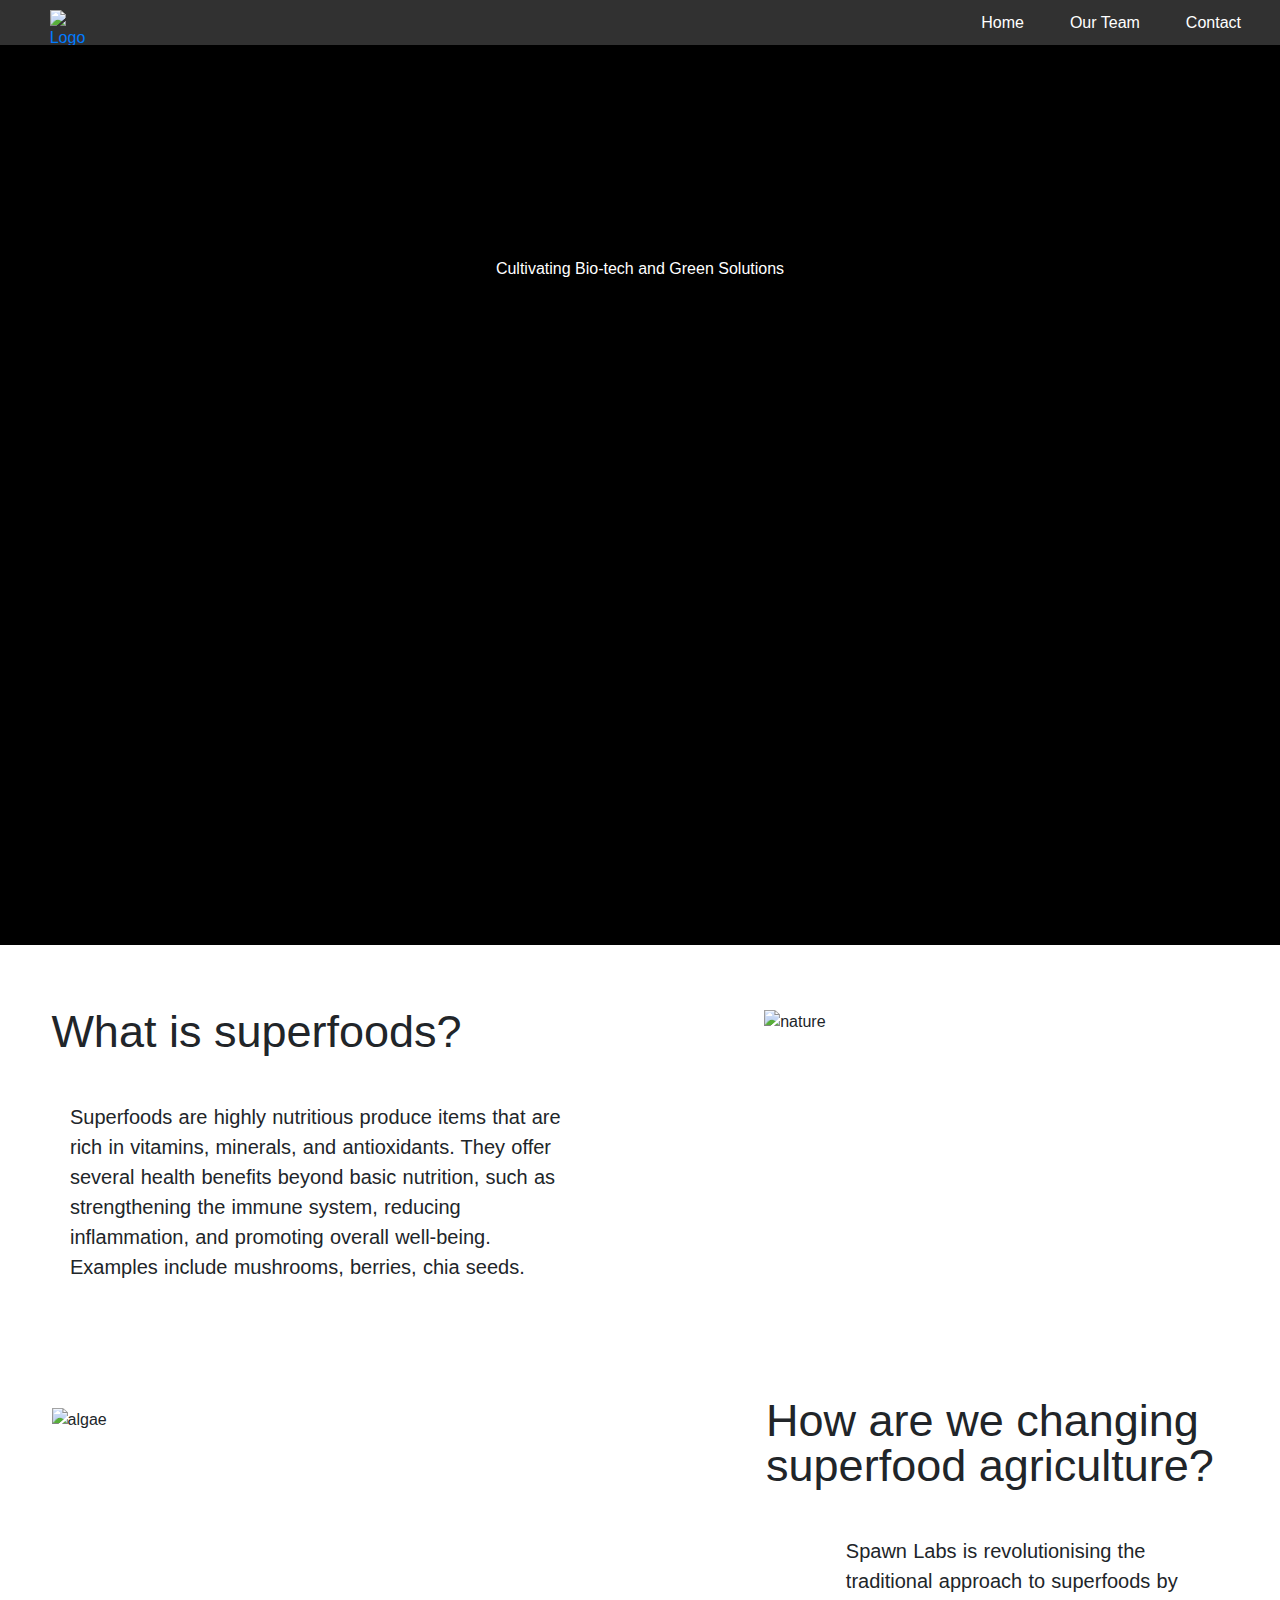
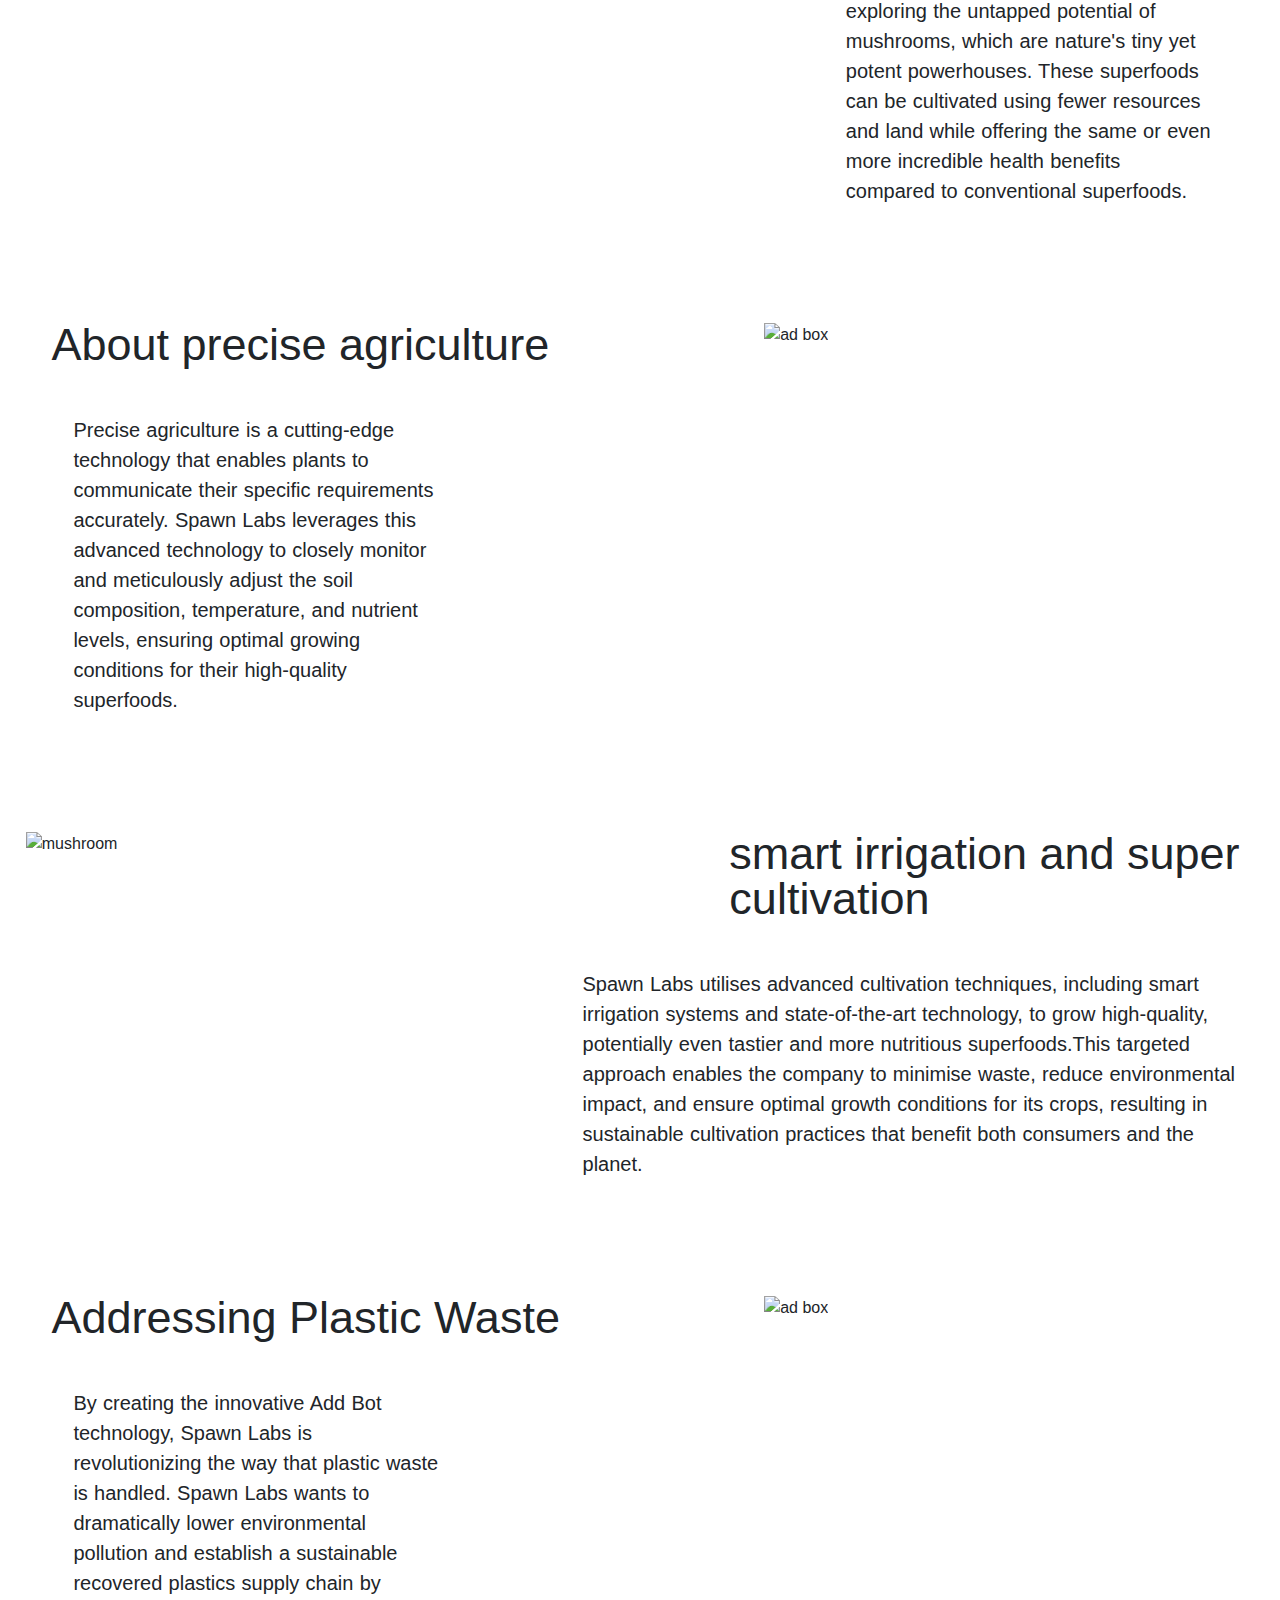
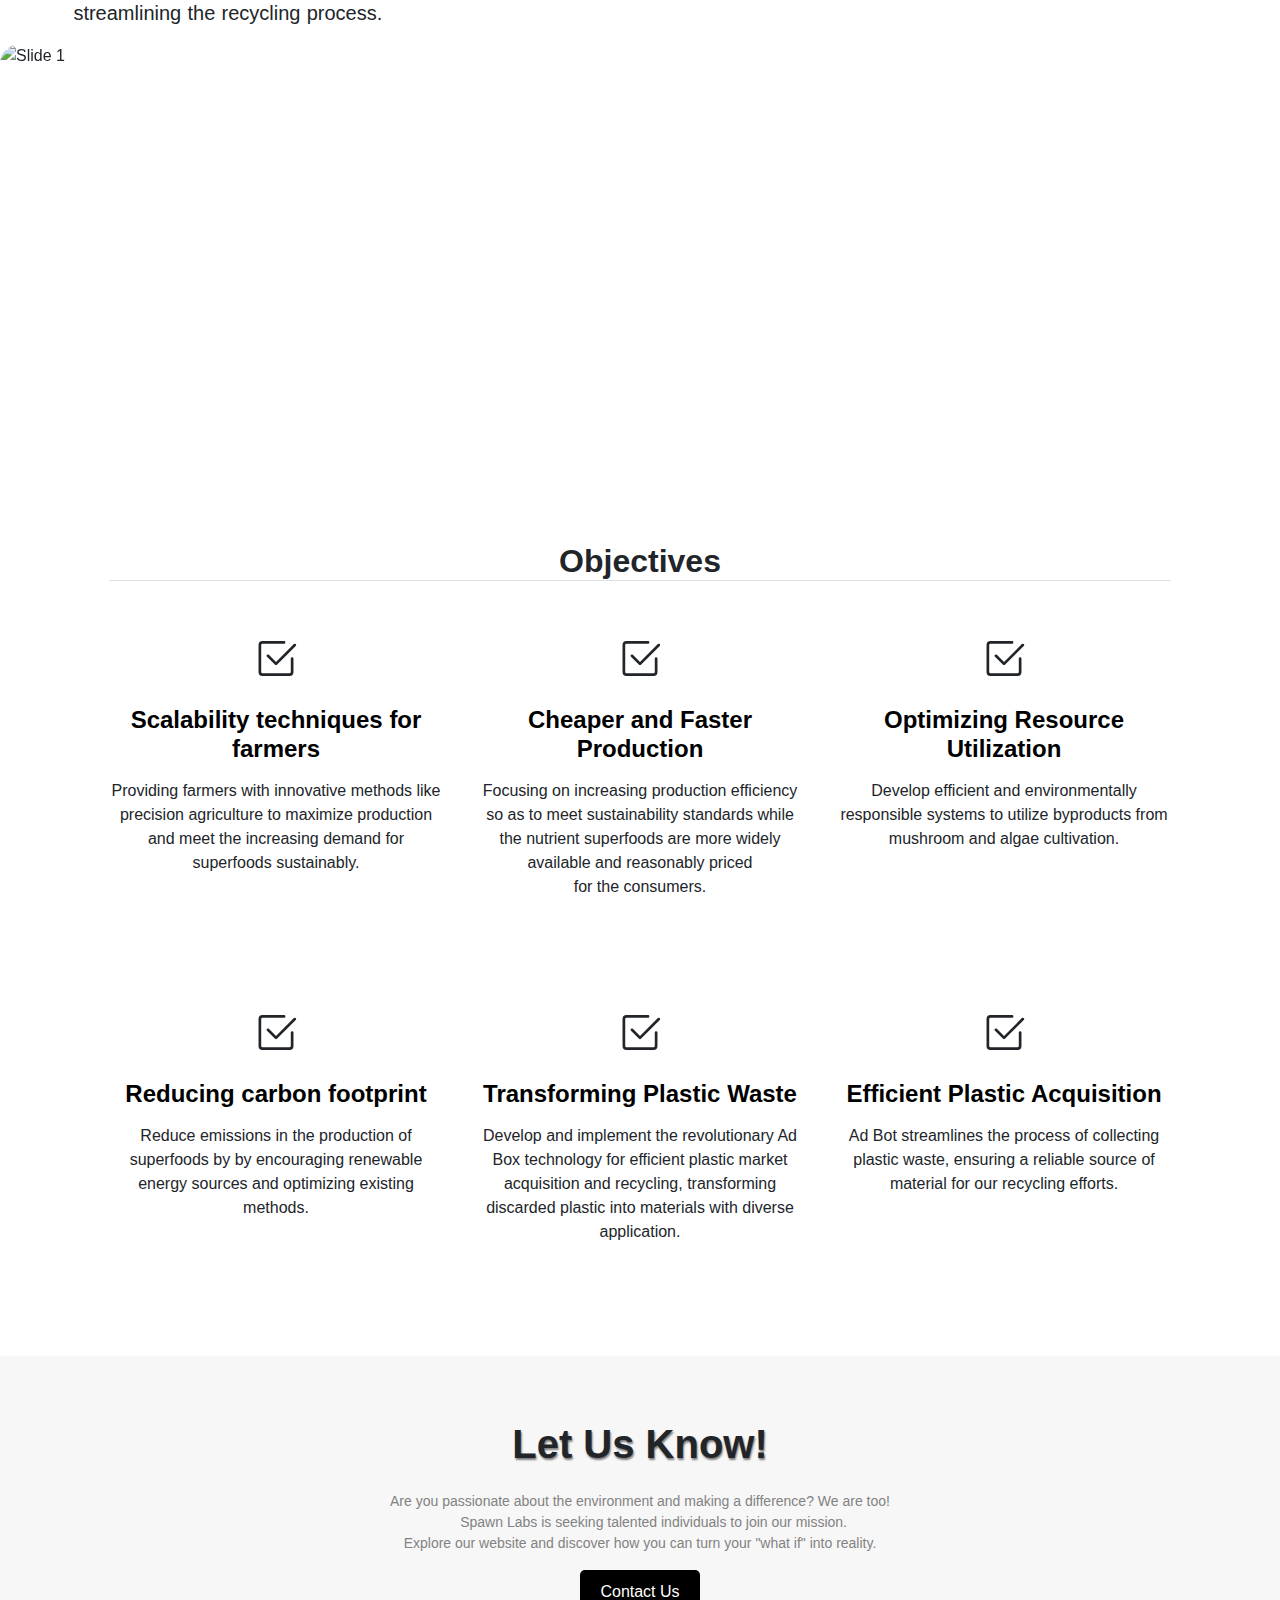
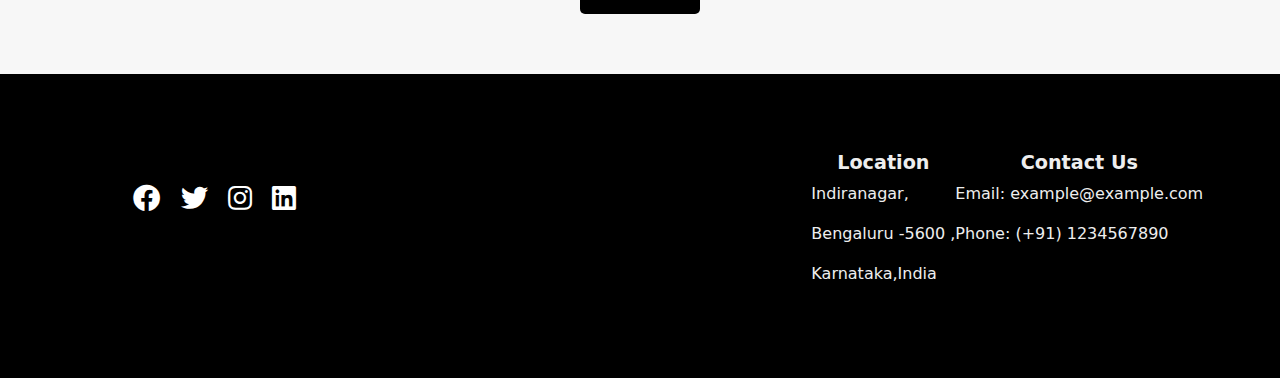
==== commit 61bc4d02: "Add files via upload" ====
--- a/Spawn-Labs-master/index.html
+++ b/Spawn-Labs-master/index.html
@@ -5,9 +5,7 @@
   <meta charset="UTF-8">
   <meta name="viewport" content="width=device-width, initial-scale=1.0">
   <title>Spawn Labs - Organic Mushrooms</title>
-  <link href="https://cdn.jsdelivr.net/npm/bootstrap@5.3.3/dist/css/bootstrap.min.css" rel="stylesheet"
-    integrity="sha384-QWTKZyjpPEjISv5WaRU9OFeRpok6YctnYmDr5pNlyT2bRjXh0JMhjY6hW+ALEwIH" crossorigin="anonymous">
-  <link rel="stylesheet" href="main.css">
+  
   <link href="https://cdn.jsdelivr.net/npm/tailwindcss@2.2.7/dist/tailwind.min.css" rel="stylesheet">
   <link rel="stylesheet" href="https://cdnjs.cloudflare.com/ajax/libs/font-awesome/5.15.4/css/all.min.css">
   <link rel="stylesheet" href="https://cdnjs.cloudflare.com/ajax/libs/animate.css/4.1.1/animate.min.css">
@@ -30,10 +28,9 @@
         </a>
         <div class="nav-links">
             <a href="index.html">Home</a>
-            
             <a href="meetTeam.html">Our Team</a>
             <a href="contactus.html">Contact</a>
-            <a href="adbox.html">Ad Box</a>
+           
 
         </div>
     </nav>
@@ -42,7 +39,7 @@
   <!-- Hero Section -->
   <section class="main" style="background-color: black;">
     <div class="logo">
-      <img src="./images/spawn labs logo.png" alt="" class="img">
+      <img src="images/spawn labs logo.png" alt="" class="img">
     </div>
     <div class="main_text">
       <div class="container mx-auto text-white text-center">
@@ -57,75 +54,74 @@
     <div class="row featurette nature-cont">
       <div class="col-md-7  nature-potential">
         <h2 class="featurette-heading fw-normal lh-1">
-          Unlocking Nature's Potential:<br>&nbsp;&nbsp;&nbsp;&nbsp;&nbsp;One Bloom at a Time</br>
+          What is superfoods?
         </h2>
+
         <p class="lead nature-para">
-          Spawn Labs transcends the confines of a typical mushroom farm. Founded
-          on cultivating premium fungi, our fervent commitment to innovation
-          propels us to explore uncharted territories. Inspired by the hidden
-          potential within microscopic powerhouses like algae, we seek to push
-          the boundaries of possibility. Today, Spawn Labs stands as a pioneer
-          of sustainability. We cultivate high-quality mushrooms while
-          concurrently utilizing their byproducts to develop sustainable
-          biofuels.
+          Superfoods are highly nutritious produce items that are rich in vitamins, minerals, and antioxidants.
+           They offer several health benefits beyond basic nutrition, such as strengthening the immune system,
+            reducing inflammation, and promoting overall well-being. Examples include  mushrooms, berries, chia seeds.
         </p>
       </div>
       <div class="col-md-5">
-        <img src="/Spawn-Labs-Tech/Spawn-Labs-master/images/unlocking nature's potential.png" alt="nature">
+        <img src="images/unlocking nature's potential.png" alt="nature">
       </div>
     </div>
     <div class="row featurette algae-powerhouse">
       <div class="col-md-7 order-md-2 ">
-        <h2 class="featurette-heading fw-normal lh-1">Algae: A Green Powerhouse</h2>
-        <p class="lead algae">Our expertise doesn't stop at fungi. We're pioneering microalgae cultivation, exploring
-          its
-          potential for biofuels. This relentless drive extends to tackling land-use challenges and resource extraction.
-          The result is sustainable bio-solutions and a pipeline of exciting, market-ready algae-based products.</p>
+        <h2 class="featurette-heading fw-normal lh-1">How are we changing superfood agriculture?</h2>
+
+        <p class="lead algae">Spawn Labs is revolutionising the traditional approach to superfoods by exploring the untapped potential of mushrooms,
+           which are nature's tiny yet potent powerhouses.
+            These superfoods can be cultivated using fewer resources and land while offering the same or even more incredible health benefits compared to conventional superfoods.</p>
       </div>
       <div class="col-md-5 order-md-1">
-        <img class="picalgae" src="./images/algae.png" alt="algae">
+        <img class="picalgae" src="images/algae.png" alt="algae">
       </div>
     </div>
     <div class="row featurette add-cont">
       <div class="col-md-7 add-box">
         <h2 class="featurette-heading fw-normal lh-1">
-          The Ad Box Revolution
+          About precise agriculture
         </h2>
         <p class="lead ">
-          We believe in tackling plastic waste head-on. Our Ad Box technology tackles plastic market acquisition and
-          recycling, transforming discarded plastic into valuable pellets for diverse applications.
+          Precise agriculture is a cutting-edge technology that enables plants to communicate their specific requirements accurately.
+            Spawn Labs leverages this advanced technology to closely monitor and meticulously adjust the soil composition,
+             temperature, and nutrient levels, ensuring optimal growing conditions for their high-quality superfoods.
         </p>
       </div>
       <div class="col-md-5">
-        <img src="./images/Plant in a bottle.png" alt="ad box">
+        <img src="images/Plant in a bottle.png" alt="ad box">
       </div>
     </div>
     <div class="row featurette mushroom-cont">
       <div class="col-md-7 order-md-2 mushroom-section">
         <h2 class="featurette-heading fw-normal lh-1">
-          &nbsp;&nbsp;&nbsp;&nbsp;&nbsp;&nbsp;&nbsp;&nbsp;&nbsp;Mushrooms:<br>Nature’s hidden Marvel</br></h2>
+          smart irrigation and super cultivation</h2>
         <p class="lead mushroom">
-          Mushrooms, are remarkable organisms that hold untapped potential. We're pioneering new methods to unlock their
-          hidden energy reserves, transforming them into clean-burning biofuels. Our solution pushes the boundaries of
-          bio-refinery techniques, exploring ways to generate biofuels from these same fungi.</p>
+          Spawn Labs utilises advanced cultivation techniques, including smart irrigation systems and state-of-the-art technology,
+           to grow high-quality, potentially even tastier and more nutritious superfoods.This targeted approach enables the company to minimise waste,
+            reduce environmental impact, and ensure optimal growth conditions for its crops,
+            resulting in sustainable cultivation practices that benefit both consumers and the planet.</p>
       </div>
       <div class="col-md-5 order-md-1">
-        <img src="./images/mushroom.png" alt="mushroom" class="mushroom_image">
+        <img src="images/mushroom.png" alt="mushroom" class="mushroom_image">
       </div>
     </div>
   </div>
   <div class="row featurette add-cont">
     <div class="col-md-7 add-box">
       <h2 class="featurette-heading fw-normal lh-1">
-        The Ad Box Revolution
+        Addressing Plastic Waste
       </h2>
       <p class="lead ">
-        We believe in tackling plastic waste head-on. Our Ad Box technology tackles plastic market acquisition and
-        recycling, transforming discarded plastic into valuable pellets for diverse applications.
+        By creating the innovative Add Bot technology, Spawn Labs is revolutionizing the way that plastic waste is handled.
+        Spawn Labs wants to dramatically lower environmental pollution and establish a sustainable recovered plastics supply chain by
+         streamlining the recycling process.
       </p>
     </div>
     <div class="col-md-5">
-      <img src="./images/" alt="ad box">
+      <img src="images/Plant in a bottle.png" alt="ad box">
     </div>
   </div>
 
@@ -190,7 +186,7 @@
   <div style="display: block;">
     <div class="container" style="background-color:white;">
       <div class="container px-4 py-5 text-center" id="icon-grid">
-        <h2 class=" fw-bold border-bottom">Heading</h2>
+        <h2 class=" fw-bold border-bottom">Objectives</h2>
 
         <div class="row row-cols-1 row-cols-md-3 g-4 py-5">
           <div class="col text-center d-flex flex-column align-items-center">
@@ -202,34 +198,34 @@
                 d="m8.354 10.354 7-7a.5.5 0 0 0-.708-.708L8 9.293 5.354 6.646a.5.5 0 1 0-.708.708l3 3a.5.5 0 0 0 .708 0" />
             </svg>
             <div style="padding-top: 10px;">
-              <h3 style="padding-bottom: 15px;" class="fw-bold mb-0 fs-4 text-body-emphasis">The Add Box Revolution</h3>
-              <p>Paragraph of text beneath the heading to explain the heading.</p>
-            </div>
-          </div>
-          <div class="col text-center d-flex flex-column align-items-center">
-            <svg xmlns="http://www.w3.org/2000/svg" width="44" height="43" fill="currentColor"
-              class="bi bi-check2-square mb-3" viewBox="0 0 16 16">
-              <path
-                d="M3 14.5A1.5 1.5 0 0 1 1.5 13V3A1.5 1.5 0 0 1 3 1.5h8a.5.5 0 0 1 0 1H3a.5.5 0 0 0-.5.5v10a.5.5 0 0 0 .5.5h10a.5.5 0 0 0 .5-.5V8a.5.5 0 0 1 1 0v5a1.5 1.5 0 0 1-1.5 1.5z" />
-              <path
-                d="m8.354 10.354 7-7a.5.5 0 0 0-.708-.708L8 9.293 5.354 6.646a.5.5 0 1 0-.708.708l3 3a.5.5 0 0 0 .708 0" />
-            </svg>
-            <div style="padding-top: 10px;">
-              <h3 style="padding-bottom: 15px;" class="fw-bold mb-0 fs-4 text-body-emphasis">The Add Box Revolution</h3>
-              <p>Paragraph of text beneath the heading to explain the heading.</p>
-            </div>
-          </div>
-          <div class="col text-center d-flex flex-column align-items-center">
-            <svg xmlns="http://www.w3.org/2000/svg" width="44" height="43" fill="currentColor"
-              class="bi bi-check2-square mb-3" viewBox="0 0 16 16">
-              <path
-                d="M3 14.5A1.5 1.5 0 0 1 1.5 13V3A1.5 1.5 0 0 1 3 1.5h8a.5.5 0 0 1 0 1H3a.5.5 0 0 0-.5.5v10a.5.5 0 0 0 .5.5h10a.5.5 0 0 0 .5-.5V8a.5.5 0 0 1 1 0v5a1.5 1.5 0 0 1-1.5 1.5z" />
-              <path
-                d="m8.354 10.354 7-7a.5.5 0 0 0-.708-.708L8 9.293 5.354 6.646a.5.5 0 1 0-.708.708l3 3a.5.5 0 0 0 .708 0" />
-            </svg>
-            <div style="padding-top: 10px;">
-              <h3 style="padding-bottom: 15px;" class="fw-bold mb-0 fs-4 text-body-emphasis">The Add Box Revolution</h3>
-              <p>Paragraph of text beneath the heading to explain the heading.</p>
+              <h3 style="padding-bottom: 15px;" class="fw-bold mb-0 fs-4 text-body-emphasis">Scalability techniques for farmers</h3>
+              <p>Providing farmers with innovative methods like precision agriculture to maximize production and meet the increasing demand for superfoods sustainably.</p>
+            </div>
+          </div>
+          <div class="col text-center d-flex flex-column align-items-center">
+            <svg xmlns="http://www.w3.org/2000/svg" width="44" height="43" fill="currentColor"
+              class="bi bi-check2-square mb-3" viewBox="0 0 16 16">
+              <path
+                d="M3 14.5A1.5 1.5 0 0 1 1.5 13V3A1.5 1.5 0 0 1 3 1.5h8a.5.5 0 0 1 0 1H3a.5.5 0 0 0-.5.5v10a.5.5 0 0 0 .5.5h10a.5.5 0 0 0 .5-.5V8a.5.5 0 0 1 1 0v5a1.5 1.5 0 0 1-1.5 1.5z" />
+              <path
+                d="m8.354 10.354 7-7a.5.5 0 0 0-.708-.708L8 9.293 5.354 6.646a.5.5 0 1 0-.708.708l3 3a.5.5 0 0 0 .708 0" />
+            </svg>
+            <div style="padding-top: 10px;">
+              <h3 style="padding-bottom: 15px;" class="fw-bold mb-0 fs-4 text-body-emphasis">Cheaper and Faster Production</h3>
+              <p>Focusing on increasing production efficiency so as to meet sustainability standards while the nutrient superfoods are more widely available and reasonably priced for the consumers.</p>
+            </div>
+          </div>
+          <div class="col text-center d-flex flex-column align-items-center">
+            <svg xmlns="http://www.w3.org/2000/svg" width="44" height="43" fill="currentColor"
+              class="bi bi-check2-square mb-3" viewBox="0 0 16 16">
+              <path
+                d="M3 14.5A1.5 1.5 0 0 1 1.5 13V3A1.5 1.5 0 0 1 3 1.5h8a.5.5 0 0 1 0 1H3a.5.5 0 0 0-.5.5v10a.5.5 0 0 0 .5.5h10a.5.5 0 0 0 .5-.5V8a.5.5 0 0 1 1 0v5a1.5 1.5 0 0 1-1.5 1.5z" />
+              <path
+                d="m8.354 10.354 7-7a.5.5 0 0 0-.708-.708L8 9.293 5.354 6.646a.5.5 0 1 0-.708.708l3 3a.5.5 0 0 0 .708 0" />
+            </svg>
+            <div style="padding-top: 10px;">
+              <h3 style="padding-bottom: 15px;" class="fw-bold mb-0 fs-4 text-body-emphasis">Optimizing Resource Utilization</h3>
+              <p>Develop efficient and environmentally responsible systems to utilize byproducts from mushroom and algae cultivation.</p>
             </div>
           </div>
         </div>
@@ -244,35 +240,35 @@
                 d="m8.354 10.354 7-7a.5.5 0 0 0-.708-.708L8 9.293 5.354 6.646a.5.5 0 1 0-.708.708l3 3a.5.5 0 0 0 .708 0" />
             </svg>
             <div style="padding-top: 10px;">
-              <h3 style="padding-bottom: 15px;" class="fw-bold mb-0 fs-4 text-body-emphasis">The Add Box Revolution</h3>
-              <p>Paragraph of text beneath the heading to explain the heading.</p>
-            </div>
-          </div>
-          <div class="col text-center d-flex flex-column align-items-center">
-            <svg xmlns="http://www.w3.org/2000/svg" width="44" height="43" fill="currentColor"
-              class="bi bi-check2-square mb-3" viewBox="0 0 16 16">
-              <path
-                d="M3 14.5A1.5 1.5 0 0 1 1.5 13V3A1.5 1.5 0 0 1 3 1.5h8a.5.5 0 0 1 0 1H3a.5.5 0 0 0-.5.5v10a.5.5 0 0 0 .5.5h10a.5.5 0 0 0 .5-.5V8a.5.5 0 0 1 1 0v5a1.5 1.5 0 0 1-1.5 1.5z" />
-              <path
-                d="m8.354 10.354 7-7a.5.5 0 0 0-.708-.708L8 9.293 5.354 6.646a.5.5 0 1 0-.708.708l3 3a.5.5 0 0 0 .708 0" />
-            </svg>
-            <div style="padding-top: 10px;">
-              <h3 style="padding-bottom: 15px;" class="fw-bold mb-0 fs-4 text-body-emphasis">The Add Box Revolution</h3>
-              <p> Paragraph of text beneath the heading to explain the heading.</p>
-            </div>
-          </div>
-          <div class="col text-center d-flex flex-column align-items-center">
-            <svg xmlns="http://www.w3.org/2000/svg" width="44" height="43" fill="currentColor"
-              class="bi bi-check2-square mb-3" viewBox="0 0 16 16">
-              <path
-                d="M3 14.5A1.5 1.5 0 0 1 1.5 13V3A1.5 1.5 0 0 1 3 1.5h8a.5.5 0 0 1 0 1H3a.5.5 0 0 0-.5.5v10a.5.5 0 0 0 .5.5h10a.5.5 0 0 0 .5-.5V8a.5.5 0 0 1 1 0v5a1.5 1.5 0 0 1-1.5 1.5z" />
-              <path
-                d="m8.354 10.354 7-7a.5.5 0 0 0-.708-.708L8 9.293 5.354 6.646a.5.5 0 1 0-.708.708l3 3a.5.5 0 0 0 .708 0" />
-            </svg>
-            <div style="padding-top: 10px;">
-              <h3 style="padding-bottom: 15px;" class="fw-bold mb-0 fs-4 text-body-emphasis ">The Add Box Revolution
+              <h3 style="padding-bottom: 15px;" class="fw-bold mb-0 fs-4 text-body-emphasis">Reducing carbon footprint</h3>
+              <p>Reduce emissions in the production of superfoods by by encouraging renewable energy sources and optimizing existing methods.</p>
+            </div>
+          </div>
+          <div class="col text-center d-flex flex-column align-items-center">
+            <svg xmlns="http://www.w3.org/2000/svg" width="44" height="43" fill="currentColor"
+              class="bi bi-check2-square mb-3" viewBox="0 0 16 16">
+              <path
+                d="M3 14.5A1.5 1.5 0 0 1 1.5 13V3A1.5 1.5 0 0 1 3 1.5h8a.5.5 0 0 1 0 1H3a.5.5 0 0 0-.5.5v10a.5.5 0 0 0 .5.5h10a.5.5 0 0 0 .5-.5V8a.5.5 0 0 1 1 0v5a1.5 1.5 0 0 1-1.5 1.5z" />
+              <path
+                d="m8.354 10.354 7-7a.5.5 0 0 0-.708-.708L8 9.293 5.354 6.646a.5.5 0 1 0-.708.708l3 3a.5.5 0 0 0 .708 0" />
+            </svg>
+            <div style="padding-top: 10px;">
+              <h3 style="padding-bottom: 15px;" class="fw-bold mb-0 fs-4 text-body-emphasis">Transforming Plastic Waste</h3>
+              <p>Develop and implement the revolutionary Ad Box technology for efficient plastic market acquisition and recycling, transforming discarded plastic into materials with diverse application.</p>
+            </div>
+          </div>
+          <div class="col text-center d-flex flex-column align-items-center">
+            <svg xmlns="http://www.w3.org/2000/svg" width="44" height="43" fill="currentColor"
+              class="bi bi-check2-square mb-3" viewBox="0 0 16 16">
+              <path
+                d="M3 14.5A1.5 1.5 0 0 1 1.5 13V3A1.5 1.5 0 0 1 3 1.5h8a.5.5 0 0 1 0 1H3a.5.5 0 0 0-.5.5v10a.5.5 0 0 0 .5.5h10a.5.5 0 0 0 .5-.5V8a.5.5 0 0 1 1 0v5a1.5 1.5 0 0 1-1.5 1.5z" />
+              <path
+                d="m8.354 10.354 7-7a.5.5 0 0 0-.708-.708L8 9.293 5.354 6.646a.5.5 0 1 0-.708.708l3 3a.5.5 0 0 0 .708 0" />
+            </svg>
+            <div style="padding-top: 10px;">
+              <h3 style="padding-bottom: 15px;" class="fw-bold mb-0 fs-4 text-body-emphasis ">Efficient Plastic Acquisition 
               </h3>
-              <p>Paragraph of text beneath the heading to explain the heading.</p>
+              <p>Ad Bot streamlines the process of collecting plastic waste, ensuring a reliable source of material for our recycling efforts. </p>
             </div>
           </div>
         </div>
@@ -309,13 +305,14 @@
 
       <div class="footer-content">
           <div class="footer-box4">
-              <h2 class="footer-heading" style="text-align: left;"> Location</h2>
-              <p class="footer-details">Indiranagar,Bengaluru -5600</p>
+              <h2 class="footer-heading"> Location</h2>
+              <p class="footer-details">Indiranagar,</p>
+              <p class="footer-details">Bengaluru -5600  ,</p>
               <p class="footer-details">Karnataka,India</p>
           </div>
           <div class="footer-box5">
               <!-- Add your new content here -->
-              <h2 class="footer-heading" style="text-align: left;"> Contact Us</h2>
+              <h2 class="footer-heading"> Contact Us</h2>
               <p class="footer-details">Email: example@example.com</p>
               <p class="footer-details">Phone: (+91) 1234567890</p>
           </div>
--- a/Spawn-Labs-master/landing.css
+++ b/Spawn-Labs-master/landing.css
@@ -1,969 +1,6 @@
-.body {
+ body {
   overflow-x: hidden;
-}
-.our-team {
-  background-color: #ffffff;
-  display: flex;
-  flex-direction: row;
-  justify-content: center;
-  width: 100%;
-}
-
-.our-team .overlap-wrapper {
-  background-color: #ffffff;
-  overflow: hidden;
-  width: 1440px;
-  height: 1142px;
-}
-
-.our-team .overlap {
-  position: relative;
-  width: 1645px;
-  height: 1190px;
-  left: -93px;
-}
-
-.our-team .rectangle {
-  width: 1440px;
-  height: 1133px;
-  top: 9px;
-  left: 93px;
-  position: absolute;
-  object-fit: cover;
-}
-
-
-.our-team .items {
-  display: flex;
-  flex-direction: column;
-  width: 187px;
-  align-items: flex-end;
-  justify-content: center;
-  gap: var(--variable-collection-spacing-s);
-  position: absolute;
-  top: 48px;
-  left: 811px;
-}
-
-.our-team .text-wrapper {
-  position: relative;
-  align-self: stretch;
-  margin-top: -1px;
-  font-family: var(--small-text-font-family);
-  font-weight: var(--small-text-font-weight);
-  color: #ffffff;
-  font-size: var(--small-text-font-size);
-  letter-spacing: var(--small-text-letter-spacing);
-  line-height: var(--small-text-line-height);
-  font-style: var(--small-text-font-style);
-}
-
-.our-team .div {
-  position: relative;
-  align-self: stretch;
-  font-family: var(--small-text-font-family);
-  font-weight: var(--small-text-font-weight);
-  color: #ffffff;
-  font-size: var(--small-text-font-size);
-  letter-spacing: var(--small-text-letter-spacing);
-  line-height: var(--small-text-line-height);
-  font-style: var(--small-text-font-style);
-}
-
-.our-team .items-2 {
-  display: flex;
-  flex-direction: column;
-  width: 187px;
-  align-items: flex-end;
-  justify-content: center;
-  gap: var(--variable-collection-spacing-s);
-  position: absolute;
-  top: 48px;
-  left: 1108px;
-}
-
-.our-team .social-icons {
-  top: 176px;
-  left: 80px;
-  display: inline-flex;
-  align-items: flex-start;
-  gap: var(--variable-collection-spacing-XS);
-  position: absolute;
-}
-
-.our-team .buttons-icon {
-  position: relative;
-  width: 40px;
-  height: 40px;
-  border-radius: 4px;
-}
-
-.our-team .icon {
-  position: relative;
-  width: 24px;
-  height: 24px;
-  top: 8px;
-  left: 8px;
-}
-
-.our-team .img {
-  position: absolute;
-  width: 20px;
-  height: 20px;
-  top: -72px;
-  left: 193px;
-}
-
-.our-team .icon-2 {
-  position: absolute;
-  width: 18px;
-  height: 18px;
-  top: -71px;
-  left: 194px;
-}
-
-.our-team .icon-3 {
-  position: absolute;
-  width: 20px;
-  height: 14px;
-  top: -69px;
-  left: 193px;
-}
-
-.our-team .divider {
-  position: absolute;
-  width: 1280px;
-  height: 1px;
-  top: 0;
-  left: 80px;
-  object-fit: cover;
-}
-
-.our-team .section {
-  display: flex;
-  flex-direction: column;
-  width: 1951px;
-  align-items: flex-start;
-  position: absolute;
-  top: 911px;
-  left: -1279px;
-}
-
-.our-team .container {
-  position: absolute;
-  width: 1951px;
-  height: 1000px;
-  top: 0;
-  left: 0;
-}
-
-.our-team .background {
-  width: 1920px;
-  height: 1000px;
-  background-color: #cccccc;
-}
-
-.our-team .container-2 {
-  position: relative;
-  align-self: stretch;
-  width: 100%;
-  height: 1000px;
-}
-
-.our-team .margin {
-  display: flex;
-  flex-direction: column;
-  width: 1450px;
-  align-items: flex-start;
-  padding: 141px 0px 17px 470px;
-  position: absolute;
-  top: 0;
-  left: 0;
-}
-
-.our-team .heading-wrapper {
-  display: flex;
-  flex-direction: column;
-  width: 980px;
-  align-items: flex-start;
-  position: relative;
-  flex: 0 0 auto;
-}
-
-.our-team .heading {
-  display: flex;
-  flex-direction: column;
-  align-items: center;
-  padding: 0px 320.02px 0px 320px;
-  position: relative;
-  align-self: stretch;
-  width: 100%;
-  flex: 0 0 auto;
-}
-
-.our-team .text-wrapper-2 {
-  position: relative;
-  align-self: stretch;
-  margin-top: -1px;
-  font-family: "Inter", Helvetica;
-  font-weight: 400;
-  color: #2f2e2e;
-  font-size: 47.8px;
-  text-align: center;
-  letter-spacing: 0;
-  line-height: normal;
-}
-
-.our-team .horizontal-border-wrapper {
-  width: 500px;
-  height: 15px;
-  padding: 0px 0px 10px 470px;
-  top: 232px;
-  left: 475px;
-  display: flex;
-  flex-direction: column;
-  align-items: flex-start;
-  position: absolute;
-}
-
-.our-team .horizontal-border {
-  position: relative;
-  width: 30px;
-  height: 5px;
-  border-top-width: 3px;
-  border-top-style: solid;
-  border-color: #2f2e2e;
-}
-
-.our-team .container-wrapper {
-  width: 1951px;
-  top: 278px;
-  left: 0;
-  display: flex;
-  flex-direction: column;
-  align-items: flex-start;
-  position: absolute;
-}
-
-.our-team .list-wrapper {
-  position: relative;
-  align-self: stretch;
-  width: 100%;
-  height: 730px;
-  overflow: hidden;
-}
-
-.our-team .list {
-  position: relative;
-  width: 2005px;
-  height: 630px;
-  left: -27px;
-}
-
-.our-team .listitem {
-  display: flex;
-  flex-direction: column;
-  width: 403px;
-  align-items: flex-start;
-  position: absolute;
-  top: 50px;
-  left: 534px;
-}
-
-.our-team .container-3 {
-  position: absolute;
-  width: 403px;
-  height: 627px;
-  top: 0;
-  left: 0;
-  background-color: #cbcbcbcc;
-}
-
-.our-team .container-4 {
-  position: relative;
-  align-self: stretch;
-  width: 100%;
-  height: 627px;
-}
-
-.our-team .div-wrapper {
-  width: 403px;
-  height: 377px;
-  padding: 0px 0px 43px;
-  top: 0;
-  left: 1px;
-  display: flex;
-  flex-direction: column;
-  align-items: flex-start;
-  position: absolute;
-}
-
-.our-team .wow-image-wrapper {
-  display: flex;
-  flex-direction: column;
-  width: 403px;
-  height: 334px;
-  align-items: flex-start;
-  justify-content: center;
-  position: relative;
-}
-
-.our-team .wow-image {
-  display: flex;
-  flex-direction: column;
-  align-items: flex-start;
-  position: relative;
-  flex: 1;
-  align-self: stretch;
-  width: 100%;
-  flex-grow: 1;
-}
-
-.our-team .div-2 {
-  position: relative;
-  max-width: 403px;
-  width: 403px;
-  height: 334px;
-  background-image: url(./img/tialak-edited-jpg.png);
-  background-size: cover;
-  background-position: 50% 50%;
-}
-
-.our-team .margin-2 {
-  width: 356px;
-  min-height: 27px;
-  padding: 0px 0px 2px;
-  top: 377px;
-  left: 31px;
-  display: flex;
-  flex-direction: column;
-  align-items: flex-start;
-  position: absolute;
-}
-
-.our-team .container-5 {
-  display: flex;
-  flex-direction: column;
-  width: 356px;
-  min-height: 25px;
-  align-items: flex-start;
-  padding: 0px 0px 4px;
-  position: relative;
-  flex: 0 0 auto;
-}
-
-.our-team .container-6 {
-  display: flex;
-  flex-direction: column;
-  align-items: flex-start;
-  position: relative;
-  align-self: stretch;
-  width: 100%;
-  flex: 0 0 auto;
-}
-
-.our-team .CEO-founder {
-  position: relative;
-  align-self: stretch;
-  margin-top: -1px;
-  font-family: "Inter", Helvetica;
-  font-weight: 400;
-  color: #2f2e2e;
-  font-size: 14.8px;
-  letter-spacing: 0;
-  line-height: normal;
-}
-
-.our-team .margin-3 {
-  width: 338px;
-  min-height: 48px;
-  padding: 0px 0px 30px;
-  top: 404px;
-  left: 31px;
-  display: flex;
-  flex-direction: column;
-  align-items: flex-start;
-  position: absolute;
-}
-
-.our-team .container-7 {
-  display: flex;
-  flex-direction: column;
-  width: 338px;
-  min-height: 18px;
-  align-items: flex-start;
-  position: relative;
-  flex: 0 0 auto;
-}
-
-.our-team .text-wrapper-3 {
-  position: relative;
-  align-self: stretch;
-  margin-top: -1px;
-  color: #2f2e2e;
-  font-size: 18.8px;
-  letter-spacing: 0;
-  font-family: "Inter", Helvetica;
-  font-weight: 400;
-  line-height: normal;
-}
-
-.our-team .margin-4 {
-  width: 338px;
-  min-height: 93px;
-  padding: 0px 0px 51px;
-  top: 459px;
-  left: 31px;
-  display: flex;
-  flex-direction: column;
-  align-items: flex-start;
-  position: absolute;
-}
-
-.our-team .container-8 {
-  display: flex;
-  flex-direction: column;
-  width: 338px;
-  min-height: 42px;
-  align-items: flex-start;
-  position: relative;
-  flex: 0 0 auto;
-}
-
-.our-team .add-a-short-bio-for {
-  position: relative;
-  align-self: stretch;
-  margin-top: -1px;
-  font-family: "Inter", Helvetica;
-  font-weight: 400;
-  color: #2f2e2e;
-  font-size: 14.2px;
-  letter-spacing: 0;
-  line-height: 24px;
-}
-
-.our-team .margin-5 {
-  width: 88px;
-  height: 69px;
-  padding: 0px 0px 33px;
-  top: 558px;
-  left: 30px;
-  display: flex;
-  flex-direction: column;
-  align-items: flex-start;
-  position: absolute;
-}
-
-.our-team .list-social-bar-wrapper {
-  position: relative;
-  width: 88px;
-  height: 36px;
-}
-
-.our-team .list-social-bar {
-  display: flex;
-  width: 88px;
-  height: 36px;
-  align-items: flex-start;
-  gap: 16px;
-  position: relative;
-}
-
-.our-team .item {
-  position: relative;
-  width: 36px;
-}
-
-.our-team .listitem-2 {
-  display: flex;
-  flex-direction: column;
-  width: 403px;
-  align-items: flex-start;
-  position: absolute;
-  top: 50px;
-  left: 1037px;
-}
-
-.our-team .container-9 {
-  position: absolute;
-  width: 403px;
-  height: 630px;
-  top: 0;
-  left: 0;
-  background-color: #cbcbcbcc;
-}
-
-.our-team .container-10 {
-  position: relative;
-  align-self: stretch;
-  width: 100%;
-  height: 630px;
-}
-
-.our-team .overlap-group {
-  position: absolute;
-  width: 403px;
-  height: 462px;
-  top: 0;
-  left: 1px;
-}
-
-.our-team .margin-6 {
-  width: 403px;
-  height: 377px;
-  padding: 0px 0px 43px;
-  top: 0;
-  left: 0;
-  display: flex;
-  flex-direction: column;
-  align-items: flex-start;
-  position: absolute;
-}
-
-.our-team .margin-7 {
-  width: 356px;
-  min-height: 27px;
-  padding: 0px 0px 2px;
-  top: 376px;
-  left: 30px;
-  display: flex;
-  flex-direction: column;
-  align-items: flex-start;
-  position: absolute;
-}
-
-.our-team .container-11 {
-  display: flex;
-  flex-direction: column;
-  width: 356px;
-  min-height: 25px;
-  align-items: flex-start;
-  padding: 0px 0px 2.61px;
-  position: relative;
-  flex: 0 0 auto;
-}
-
-.our-team .CEO-co-founder-wrapper {
-  display: flex;
-  flex-direction: column;
-  align-items: flex-start;
-  padding: 0px 0px 0.69px;
-  position: relative;
-  align-self: stretch;
-  width: 100%;
-  flex: 0 0 auto;
-}
-
-.our-team .CEO-co-founder {
-  position: relative;
-  align-self: stretch;
-  margin-top: -1px;
-  font-family: "Inter", Helvetica;
-  font-weight: 400;
-  color: #2f2e2e;
-  font-size: 14.5px;
-  letter-spacing: 0;
-  line-height: 22.4px;
-}
-
-.our-team .margin-8 {
-  width: 338px;
-  min-height: 48px;
-  padding: 0px 0px 30px;
-  top: 404px;
-  left: 30px;
-  display: flex;
-  flex-direction: column;
-  align-items: flex-start;
-  position: absolute;
-}
-
-.our-team .text-wrapper-4 {
-  position: relative;
-  align-self: stretch;
-  margin-top: -1px;
-  color: #2f2e2e;
-  font-size: 18.9px;
-  letter-spacing: 0;
-  line-height: 28px;
-  font-family: "Inter", Helvetica;
-  font-weight: 400;
-}
-
-.our-team .margin-9 {
-  width: 338px;
-  min-height: 93px;
-  padding: 0px 0px 51px;
-  top: 462px;
-  left: 31px;
-  display: flex;
-  flex-direction: column;
-  align-items: flex-start;
-  position: absolute;
-}
-
-.our-team .margin-10 {
-  width: 88px;
-  height: 69px;
-  padding: 0px 0px 33px;
-  top: 561px;
-  left: 30px;
-  display: flex;
-  flex-direction: column;
-  align-items: flex-start;
-  position: absolute;
-}
-
-.our-team .phone-call {
-  position: absolute;
-  width: 24px;
-  height: 24px;
-  top: 96px;
-  left: 1074px;
-}
-
-.our-team .social-icon {
-  position: absolute;
-  width: 24px;
-  height: 24px;
-  top: 144px;
-  left: 1074px;
-}
-
-.our-team .component-frame {
-  position: absolute;
-  width: 1626px;
-  height: 897px;
-  top: 170px;
-  left: 0;
-}
-
-.our-team .container-12 {
-  display: flex;
-  width: 1494px;
-  align-items: flex-start;
-  gap: 21px;
-  position: relative;
-  top: 173px;
-  left: 127px;
-  overflow-x: scroll;
-}
-
-.our-team .kaashif-ji {
-  position: relative;
-  width: 324px;
-  height: 577px;
-}
-
-.our-team .kaashif-meraj {
-  position: absolute;
-  width: 326px;
-  height: 235px;
-  top: 342px;
-  left: 0;
-}
-
-.our-team .overlap-2 {
-  position: absolute;
-  width: 328px;
-  height: 191px;
-  top: 0;
-  left: 0;
-}
-
-.our-team .group {
-  height: 91px;
-  left: 61px;
-  position: absolute;
-  width: 267px;
-  top: 0;
-}
-
-.our-team .overlap-group-2 {
-  position: relative;
-  width: 263px;
-  height: 91px;
-}
-
-.our-team .CFO-founder {
-  position: absolute;
-  width: 218px;
-  top: 37px;
-  left: 25px;
-  font-family: "Inter", Helvetica;
-  font-weight: 200;
-  color: #000000;
-  font-size: 15px;
-  letter-spacing: -0.3px;
-  line-height: normal;
-}
-
-.our-team .text-wrapper-5 {
-  position: absolute;
-  width: 263px;
-  top: 0;
-  left: 0;
-  color: #000000;
-  font-size: 24px;
-  letter-spacing: -0.48px;
-  font-family: "Inter", Helvetica;
-  font-weight: 400;
-  line-height: normal;
-}
-
-.our-team .p {
-  top: 64px;
-  position: absolute;
-  width: 297px;
-  height: 127px;
-  left: 0;
-  font-family: "Inter", Helvetica;
-  font-weight: 400;
-  color: #000000;
-  font-size: 18px;
-  text-align: center;
-  letter-spacing: 0;
-  line-height: normal;
-}
-
-.our-team .social-icons-2 {
-  display: inline-flex;
-  align-items: flex-start;
-  gap: var(--variable-collection-spacing-XS);
-  position: absolute;
-  top: 195px;
-  left: 81px;
-}
-
-.our-team .icon-4 {
-  position: absolute;
-  width: 20px;
-  height: 20px;
-  top: 2px;
-  left: 2px;
-}
-
-.our-team .icon-5 {
-  position: absolute;
-  width: 18px;
-  height: 18px;
-  top: 3px;
-  left: 3px;
-}
-
-.our-team .rectangle-2 {
-  width: 266px;
-  height: 267px;
-  top: 0;
-  left: 12px;
-  position: absolute;
-  object-fit: cover;
-}
-
-.our-team .tilak-ji {
-  position: relative;
-  width: 338px;
-  height: 567px;
-}
-
-.our-team .s-tilak-sagar {
-  position: absolute;
-  width: 340px;
-  height: 236px;
-  top: 331px;
-  left: 0;
-}
-
-.our-team .overlap-group-wrapper {
-  height: 58px;
-  left: 75px;
-  position: absolute;
-  width: 267px;
-  top: 0;
-}
-
-.our-team .overlap-group-3 {
-  position: relative;
-  width: 263px;
-  height: 58px;
-}
-
-.our-team .CEO-co-founder-2 {
-  position: absolute;
-  width: 179px;
-  top: 31px;
-  left: 6px;
-  font-family: "Inter", Helvetica;
-  font-weight: 200;
-  color: #000000;
-  font-size: 15px;
-  letter-spacing: -0.3px;
-  line-height: normal;
-}
-
-.our-team .social-icons-3 {
-  top: 196px;
-  left: 81px;
-  display: inline-flex;
-  align-items: flex-start;
-  gap: var(--variable-collection-spacing-XS);
-  position: absolute;
-}
-
-.our-team .text-wrapper-6 {
-  top: 65px;
-  position: absolute;
-  width: 297px;
-  height: 127px;
-  left: 0;
-  font-family: "Inter", Helvetica;
-  font-weight: 400;
-  color: #000000;
-  font-size: 18px;
-  text-align: center;
-  letter-spacing: 0;
-  line-height: normal;
-}
-
-.our-team .rectangle-3 {
-  width: 263px;
-  height: 258px;
-  top: 0;
-  left: 37px;
-  position: absolute;
-  object-fit: cover;
-}
-
-.our-team .our-team-is-a-unique {
-  position: absolute;
-  width: 1280px;
-  height: 172px;
-  top: 165px;
-  left: 173px;
-  font-family: "Inter", Helvetica;
-  font-weight: 400;
-  color: #000000;
-  font-size: 24px;
-  letter-spacing: 0;
-  line-height: normal;
-}
-
-.our-team .span {
-  font-weight: 500;
-}
-
-.our-team .text-wrapper-7 {
-  font-family: "Inter", Helvetica;
-  font-weight: 400;
-  color: #000000;
-  font-size: 24px;
-  letter-spacing: 0;
-}
-
-.our-team .meet-the-makers-the {
-  position: absolute;
-  top: 115px;
-  left: 173px;
-  font-family: "Inter", Helvetica;
-  font-weight: 500;
-  color: #000000;
-  font-size: 45px;
-  letter-spacing: -0.9px;
-  line-height: normal;
-}
-
-.our-team .frame {
-  position: absolute;
-  width: 1440px;
-  height: 40px;
-  top: 0;
-  left: 93px;
-  background-image: url(./img/rectangle-6.svg);
-  background-size: 100% 100%;
-}
-
-.our-team .overlap-3 {
-  position: absolute;
-  width: 270px;
-  height: 41px;
-  top: -3px;
-  left: 1190px;
-}
-
-.our-team .contact {
-  width: 142px;
-  height: 41px;
-  top: 0;
-  left: 128px;
-  color: transparent;
-  position: absolute;
-  font-family: "Inter", Helvetica;
-  font-weight: 600;
-  font-size: 15px;
-  letter-spacing: 0;
-  line-height: normal;
-}
-
-.our-team .text-wrapper-8 {
-  color: #e3dbdb;
-}
-
-.our-team .text-wrapper-9 {
-  color: #ffffff;
-  font-size: 20px;
-}
-
-.our-team .text-wrapper-10 {
-  position: absolute;
-  width: 165px;
-  height: 24px;
-  top: 11px;
-  left: 0;
-  font-family: "Inter", Helvetica;
-  font-weight: 600;
-  color: #e3dbdb;
-  font-size: 15px;
-  letter-spacing: 0;
-  line-height: normal;
-}
-
-.our-team .slice-removebg {
-  position: absolute;
-  width: 30px;
-  height: 33px;
-  top: 3px;
-  left: 59px;
-  object-fit: cover;
-}
-
-.our-team .text-wrapper-11 {
-  position: absolute;
-  width: 91px;
-  height: 16px;
-  top: 12px;
-  left: 1080px;
-  font-family: "Inter", Helvetica;
-  font-weight: 600;
-  color: #e3dbdb;
-  font-size: 15px;
-  letter-spacing: 0;
-  line-height: normal;
-  white-space: nowrap;
-}
-
-.our-team .text-wrapper-12 {
-  width: 63px;
-  height: 15px;
-  top: 13px;
-  left: 990px;
-  color: #e3dbdb;
-  white-space: nowrap;
-  position: absolute;
-  font-family: "Inter", Helvetica;
-  font-weight: 600;
-  font-size: 15px;
-  letter-spacing: 0;
-  line-height: normal;
+  margin: 0px;
 }
 
 /* from here style for feature section starts*/
@@ -1159,21 +196,20 @@
   align-items: center;
   justify-content: space-between;
   background-color: #292929f5;
-  height: 50px;
+  height: 45px;
   overflow: auto;
-  position: fixed;
+  position: relative !important;
   top: 0;
   width: 100%;
   z-index: 1000;
   overflow: hidden;
-  
 }
 
 /* The .navbar-logo class sets the styles for the logo inside the navigation bar */
 .navbar-logo {
-  height: 75%;
+  height:88%;
   width: 2.5%;
-  margin-left: 3.0%;
+  margin-left: 2.7%;
 }
 
 /* The .nav-links class sets the styles for the container of the navigation links */
@@ -1184,7 +220,9 @@
 }
 .navbar-logo img {
   /* Set the height of the image to be 100% of the navbar height */
-  height: 130%;
+  height: 140%;
+  width: 140%;
+
 }
 
 /* The .nav-links a class sets the styles for the navigation links */
@@ -1208,7 +246,7 @@
 /* The .nav a class sets the styles for the links inside the navigation container */
 .nav a {
   float: right;
-  display: block;
+   display: block; 
 }
 /* The .footer-main class sets the styles for the main footer */
 .footer-main {
@@ -1270,8 +308,6 @@
 /* The .footer-space class allows the element to take up the remaining space in the footer */
 .footer-content {
   display: flex;
-  
-
 }
 
 .footer-heading {
@@ -1304,14 +340,4 @@
   border-radius: 50%;
   align-items: center;
 }
-.footer-box4 {
-  width: 45%; /* Adjust the width as needed */
-  text-align: left;
-}
-.footer-box5{
-
-    width: 45%; /* Adjust the width as needed */
-    text-align: left;
-}
-
-
+
